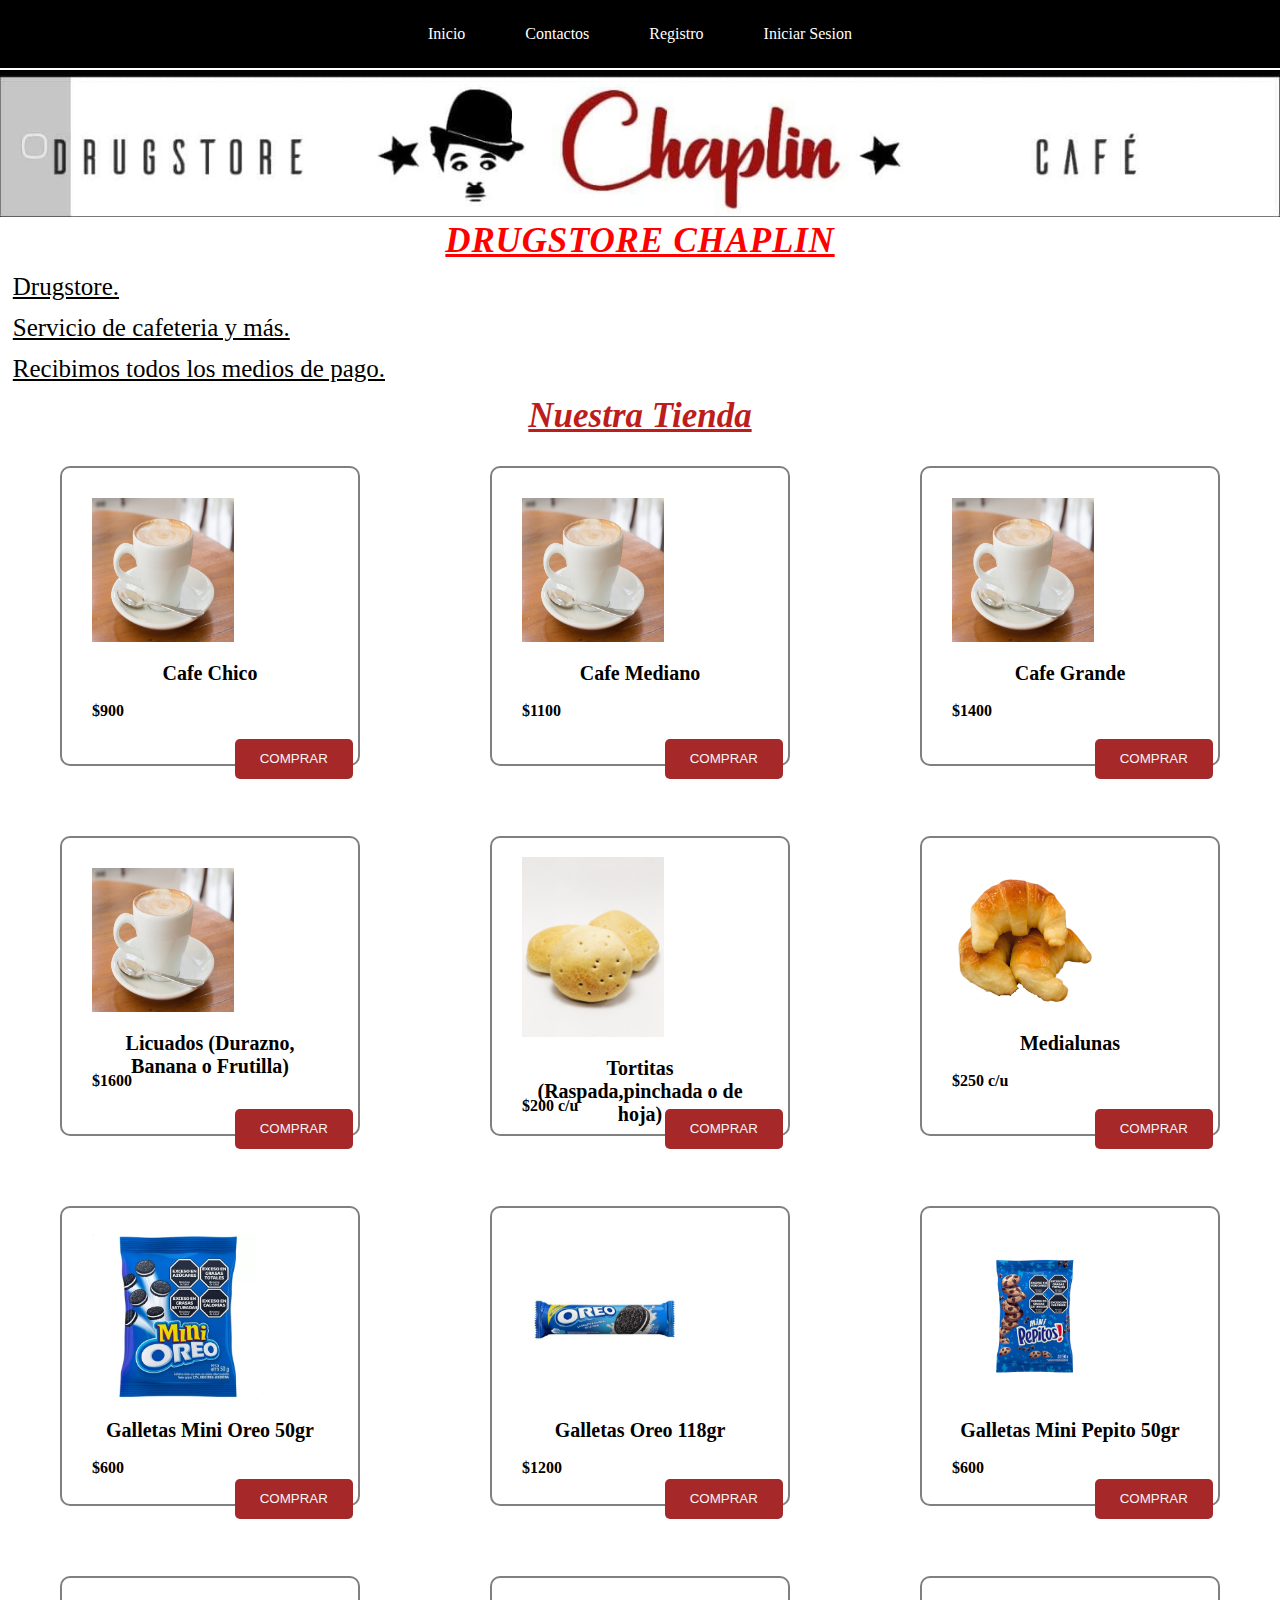
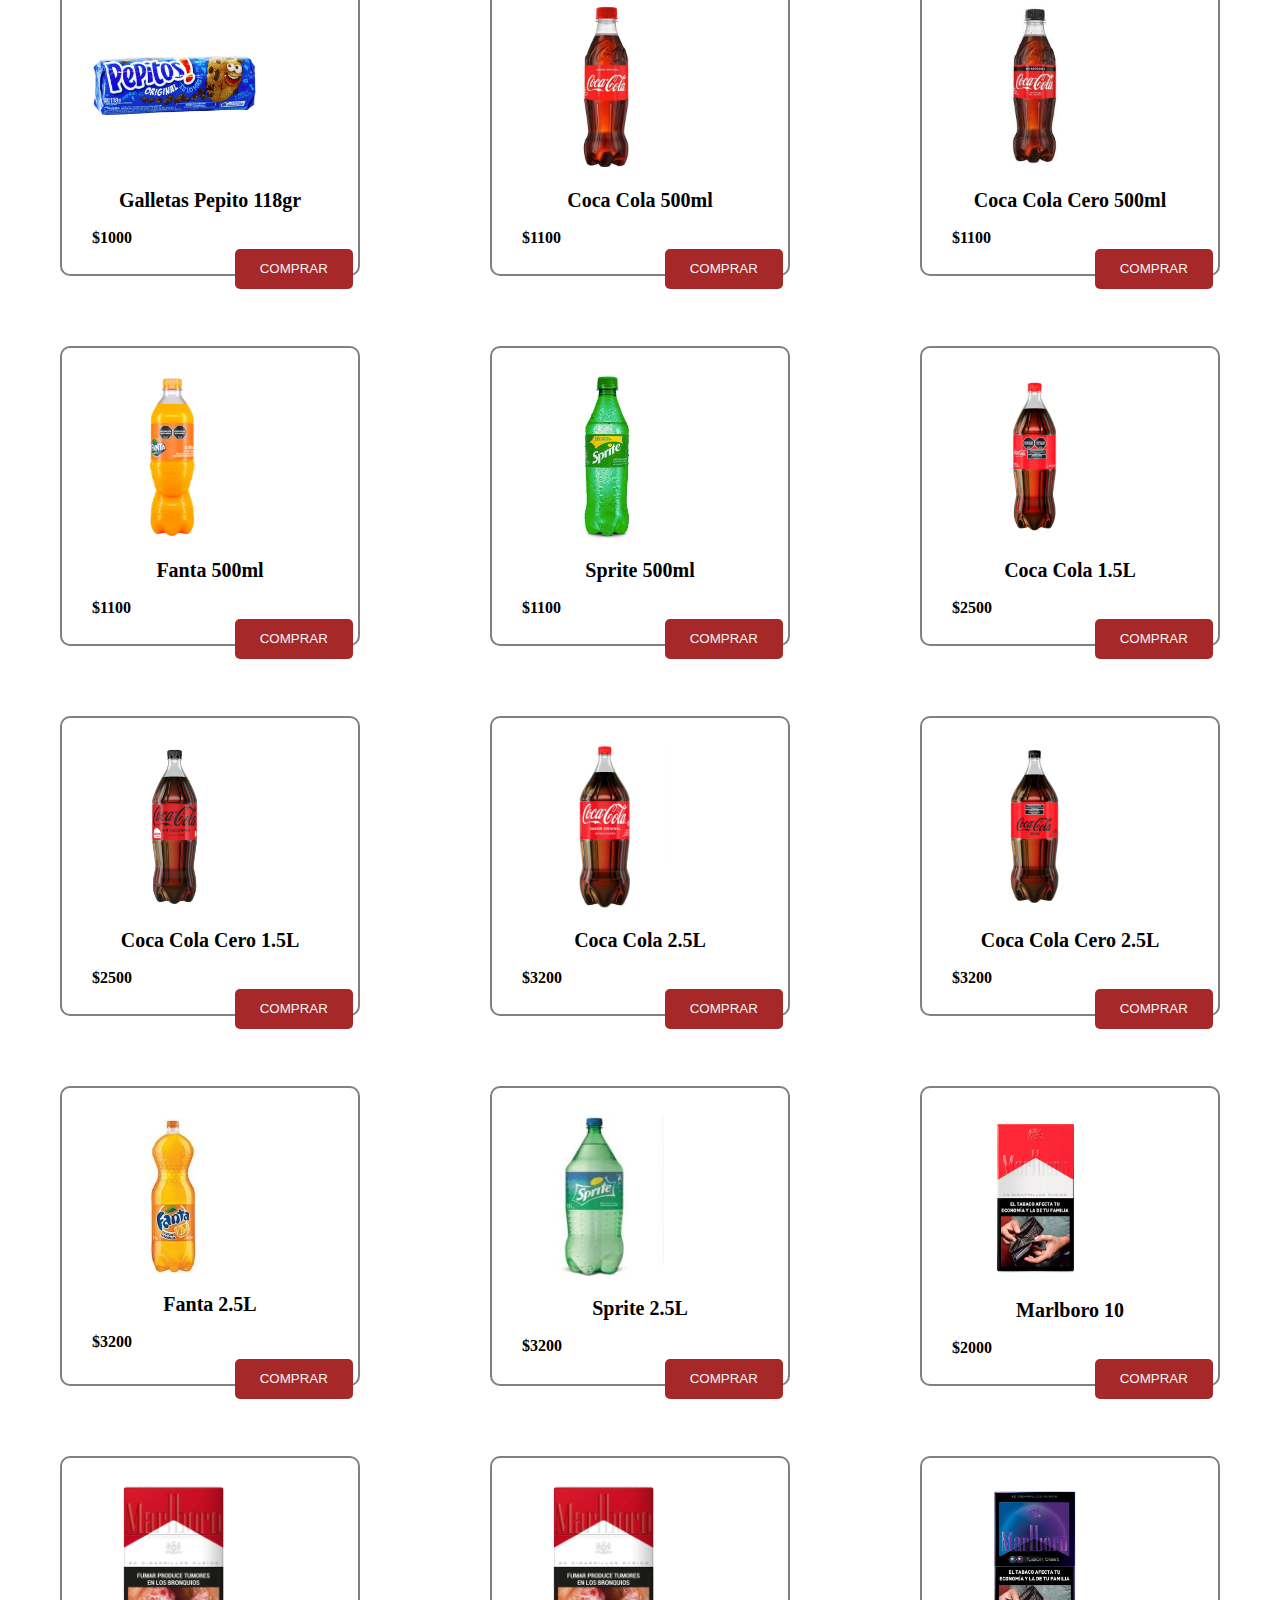
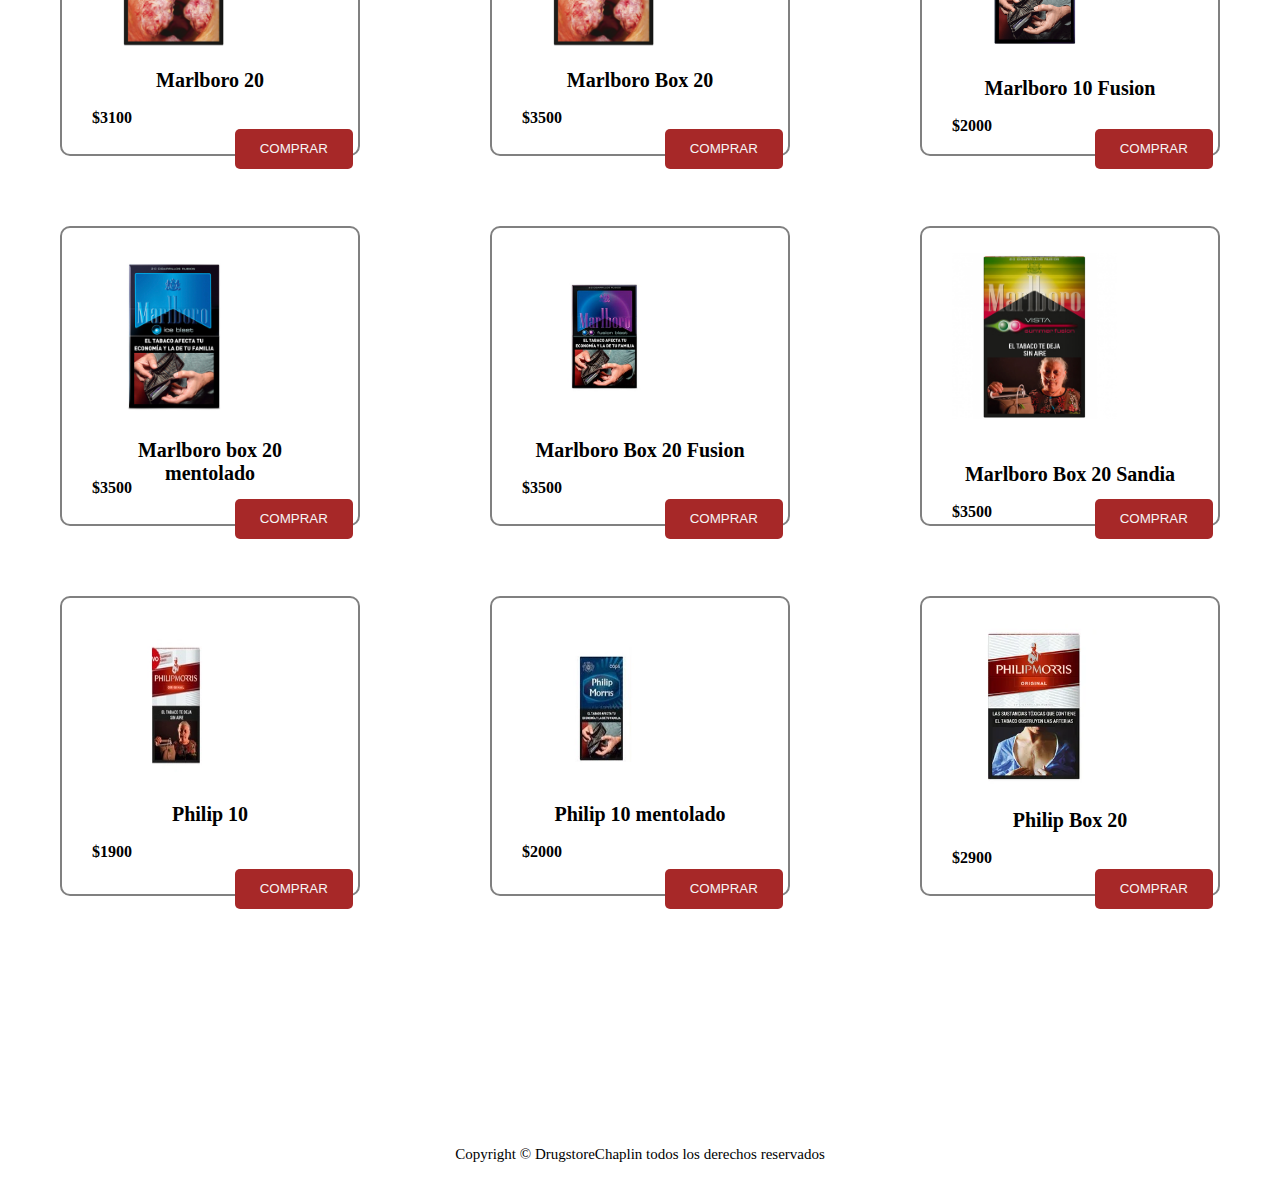
==== index.html @ abdf1331 "primer commit" ====
<!DOCTYPE html>
<html lang="es">
<head>
    <meta charset="UTF-8">
    <meta name="viewport" content="width=device-width, initial-scale=1.0">
    <title>Drugstore Chaplin</title>
    <link rel="shortcut icon" href="./img/logo1.jpg" type="image/x-icon">
    <link rel="stylesheet" href="https://cdnjs.cloudflare.com/ajax/libs/font-awesome/6.5.2/css/all.min.css" integrity="sha512-SnH5WK+bZxgPHs44uWIX+LLJAJ9/2PkPKZ5QiAj6Ta86w+fsb2TkcmfRyVX3pBnMFcV7oQPJkl9QevSCWr3W6A==" crossorigin="anonymous" referrerpolicy="no-referrer" />
    <link rel="stylesheet" href="./style.css">
    
</head>
<body>
    <header class="encabezado">

        <i class="fa-solid fa-bars icono-menu"></i>
        <nav class="navegador">
            <ul class="navegador-links">
                <li class="navegador-link"><a href="./index.html">Inicio</a></li>
                <li class="navegador-link"><a href="./contactos.html">Contactos</a></li> 
                <li class="navegador-link"><a href="./Registro.html">Registro</a></li>
                <li class="navegador-link"><a href="./IniciarSesion.html">Iniciar Sesion</a></li>
            </ul>
        </nav>
            <img class="img-portada" src="./img/Logo2largo.jpg" alt="Logo del negocio">
    </header>
     
    <main>
        <div class="inicio">
            <h1 class="Titulo-inicio">DRUGSTORE CHAPLIN</h1>
    
            <li class="especialidad">Drugstore.</li>
            <li class="especialidad">Servicio de cafeteria y más.</li>
            <li class="especialidad">Recibimos todos los medios de pago.</li>
        
    </div>

    <div class="tienda">
            <h2 class="Titulo-tienda">Nuestra Tienda</h1>
    </div>

    <section class="Cajas">

        <div class="caja-producto1">
            <img class="Imagen-Producto2" src="./img/Productos/Cafe/Cafe1.jpg" alt="">
            <h3 class="Titulo-producto1">Cafe Chico</h3>
            <h4 class="precio-producto">$900</h4>
            <button class="boton-compra">COMPRAR</button>
        </div>

        <div class="caja-producto1">
                <img class="Imagen-Producto2" src="./img/Productos/Cafe/Cafe1.jpg" alt="">
                <h3 class="Titulo-producto1">Cafe Mediano</h3>
                <h4 class="precio-producto">$1100</h4>
                <button class="boton-compra">COMPRAR</button>
         </div>

        <div class="caja-producto1">
                <img class="Imagen-Producto2" src="./img/Productos/Cafe/Cafe1.jpg" alt="">
                <h3 class="Titulo-producto1">Cafe Grande</h3>
                <h4 class="precio-producto">$1400</h4>
                
                <button class="boton-compra">COMPRAR</button>
        </div>

        <div class="caja-producto1">
                <img class="Imagen-Producto2" src="./img/Productos/Cafe/Cafe1.jpg" alt="">
                <h3 class="Titulo-producto1">Licuados (Durazno, Banana o Frutilla)</h3>
                <h4 class="precio-producto">$1600</h4>                
                <button class="boton-compra">COMPRAR</button>
        
        </div>

        <div class="caja-producto1">
                <img class="Imagen-Producto2" src="./img/Productos/Cafe/Tortitas1.jpg" alt="">
                <h3 class="Titulo-producto1">Tortitas (Raspada,pinchada o de hoja)</h3>
                <h4 class="precio-producto">$200 c/u</h4>
                <button class="boton-compra">COMPRAR</button>
    
        </div>
            
        <div class="caja-producto1">
                <img class="Imagen-Producto2" src="./img/Productos/Cafe/medialuna.png" alt="">
                <h3 class="Titulo-producto1">Medialunas</h3>
                <h4 class="precio-producto">$250 c/u</h4>               
                <button class="boton-compra">COMPRAR</button> 
        </div>

        <div class="caja-producto1">
                <img class="Imagen-Producto1" src="./img/Productos/Galletas/minioreo1.webp" alt="">
                <h3 class="Titulo-producto1">Galletas Mini Oreo 50gr</h3>
                <h4 class="precio-producto">$600</h4>              
                <button class="boton-compra">COMPRAR</button>    
        </div>
            
        <div class="caja-producto1">
                <img class="Imagen-Producto1" src="./img/Productos/Galletas/galletaoreo.png.jpg" alt="">
                <h3 class="Titulo-producto1">Galletas Oreo 118gr</h3>
                <h4 class="precio-producto">$1200</h4>                
                <button class="boton-compra">COMPRAR</button>   
        </div>

        <div class="caja-producto1">
                <img class="Imagen-Producto1" src="./img/Productos/Galletas/Minipepitos50g.png" alt="">
                <h3 class="Titulo-producto1">Galletas Mini Pepito 50gr</h3>
                <h4 class="precio-producto">$600</h4>                
                <button class="boton-compra">COMPRAR</button>
    
        </div>

        <div class="caja-producto1">
                <img class="Imagen-Producto1" src="./img/Productos/Galletas/galletapepitos.jpg" alt="">
                <h3 class="Titulo-producto1">Galletas Pepito 118gr</h3>
                <h4 class="precio-producto">$1000</h4>           
                <button class="boton-compra">COMPRAR</button>
        </div>

        <div class="caja-producto1">
                <img class="Imagen-Producto1" src="./img/Productos/Gaseosas/Coca500comun.jpeg" alt="">
                <h3 class="Titulo-producto1">Coca Cola 500ml</h3>
                <h4 class="precio-producto">$1100</h4>
                <button class="boton-compra">COMPRAR</button>
        </div>

        <div class="caja-producto1">
                <img class="Imagen-Producto1" src="./img/Productos/Gaseosas/Coca500cero.jpeg" alt="">
                <h3 class="Titulo-producto1">Coca Cola Cero 500ml</h3>
                <h4 class="precio-producto">$1100</h4>               
                <button class="boton-compra">COMPRAR</button>   
        </div>

        
        <div class="caja-producto1">
                <img class="Imagen-Producto1" src="./img/Productos/Gaseosas/Fanta500comun.webp" alt="">
                <h3 class="Titulo-producto1">Fanta 500ml</h3>
                <h4 class="precio-producto">$1100</h4>               
                <button class="boton-compra">COMPRAR</button>
        </div>

        <div class="caja-producto1">
                <img class="Imagen-Producto1" src="./img/Productos/Gaseosas/Sprite500comunverde.jpeg" alt="">
                <h3 class="Titulo-producto1">Sprite 500ml</h3>
                <h4 class="precio-producto">$1100</h4>               
                <button class="boton-compra">COMPRAR</button>   
        </div>

        <div class="caja-producto1">
                <img class="Imagen-Producto1" src="./img/Productos/Gaseosas/Cocacola1.5comun.webp" alt="">
                <h3 class="Titulo-producto1">Coca Cola 1.5L</h3>
                <h4 class="precio-producto">$2500</h4> 
                <button class="boton-compra">COMPRAR</button>  
        </div>

        <div class="caja-producto1">
                <img class="Imagen-Producto1" src="./img/Productos/Gaseosas/Cocacola1.5cero.jpeg" alt="">
                <h3 class="Titulo-producto1">Coca Cola Cero 1.5L</h3>
                <h4 class="precio-producto">$2500</h4>             
                <button class="boton-compra">COMPRAR</button>   
         </div>

        <div class="caja-producto1">
                <img class="Imagen-Producto1" src="./img/Productos/Gaseosas/cocacola2.5comun.jpg" alt="">
                <h3 class="Titulo-producto1">Coca Cola 2.5L</h3>
                <h4 class="precio-producto">$3200</h4>              
                <button class="boton-compra">COMPRAR</button>   
        </div>

        <div class="caja-producto1">
                <img class="Imagen-Producto1" src="./img/Productos/Gaseosas/cocacola2.5cero.webp" alt="">
                <h3 class="Titulo-producto1">Coca Cola Cero 2.5L</h3>
                <h4 class="precio-producto">$3200</h4>             
                <button class="boton-compra">COMPRAR</button> 
        </div>

        <div class="caja-producto1">
                <img class="Imagen-Producto1" src="./img/Productos/Gaseosas/fanta2.5comun.jpg" alt="">
                <h3 class="Titulo-producto1">Fanta 2.5L</h3>
                <h4 class="precio-producto">$3200</h4>     
                <button class="boton-compra">COMPRAR</button>  
        </div>

        <div class="caja-producto1">
                <img class="Imagen-Producto3" src="./img/Productos/Gaseosas/sprite2.5comunverde.jpg" alt="">
                <h3 class="Titulo-producto1">Sprite 2.5L</h3>
                <h4 class="precio-producto">$3200</h4> 
                <button class="boton-compra">COMPRAR</button>
        </div>

        <div class="caja-producto1">
                <img class="Imagen-Producto1" src="./img/Productos/Cigarrillos/Marlboro10.png" alt="">
                <h3 class="Titulo-producto1">Marlboro 10</h3>
                <h4 class="precio-producto">$2000</h4>  
                <button class="boton-compra">COMPRAR</button>
        </div>

        <div class="caja-producto1">
                <img class="Imagen-Producto1" src="./img/Productos/Cigarrillos/Marlborobox20.png" alt="">
                <h3 class="Titulo-producto1">Marlboro 20</h3>
                <h4 class="precio-producto">$3100</h4>   
               <button class="boton-compra">COMPRAR</button>
        </div>

        <div class="caja-producto1">
                <img class="Imagen-Producto1" src="./img/Productos/Cigarrillos/Marlborobox20.png" alt="">
                <h3 class="Titulo-producto1">Marlboro Box 20</h3>
                <h4 class="precio-producto">$3500</h4>  
                <button class="boton-compra">COMPRAR</button>
        </div>
            
        <div class="caja-producto1">
                <img class="Imagen-Producto1" src="./img/Productos/Cigarrillos/Malboro10uva.png" alt="">
                <h3 class="Titulo-producto1">Marlboro 10 Fusion</h3>
                <h4 class="precio-producto">$2000</h4>
                <button class="boton-compra">COMPRAR</button>
        </div>

        <div class="caja-producto1">
                <img class="Imagen-Producto1" src="./img/Productos/Cigarrillos/Marlborobox20conv.png" alt="">
                <h3 class="Titulo-producto1">Marlboro box 20 mentolado</h3>
                <h4 class="precio-producto">$3500</h4>
                <button class="boton-compra">COMPRAR</button>
    
        </div>

        <div class="caja-producto1">
                <img class="Imagen-Producto1" src="./img/Productos/Cigarrillos/Marlborobox20uva.png" alt="">
                <h3 class="Titulo-producto1">Marlboro Box 20 Fusion</h3>
                <h4 class="precio-producto">$3500</h4>
                <button class="boton-compra">COMPRAR</button>
        </div>

        <div class="caja-producto1">
                <img class="Imagen-Producto1" src="./img/Productos/Cigarrillos/Marlborobox20sandia.png" alt="">
                <h3 class="Titulo-producto1">Marlboro Box 20 Sandia</h3>
                <h4 class="precio-producto">$3500</h4>
                <button class="boton-compra">COMPRAR</button>
        </div>

        <div class="caja-producto1">
                <img class="Imagen-Producto1" src="./img/Productos/Cigarrillos/Philip10.webp" alt="">
                <h3 class="Titulo-producto1">Philip 10</h3>
                <h4 class="precio-producto">$1900</h4>
                <button class="boton-compra">COMPRAR</button>
        </div>

        <div class="caja-producto1">
                <img class="Imagen-Producto1" src="./img/Productos/Cigarrillos/Philip10conv.webp" alt="">
                <h3 class="Titulo-producto1">Philip 10 mentolado</h3>
                <h4 class="precio-producto">$2000</h4>
                <button class="boton-compra">COMPRAR</button>
        </div>

        <div class="caja-producto1">
                <img class="Imagen-Producto1" src="./img/Productos/Cigarrillos/Philipbox20.webp" alt="">
                <h3 class="Titulo-producto1">Philip Box 20</h3>
                <h4 class="precio-producto">$2900</h4>
                <button class="boton-compra">COMPRAR</button>
        </div>
        
    </section>

        
 








        
        <footer class="pie-pagina">
            <p class="Parrafo-final">Copyright © DrugstoreChaplin todos los derechos reservados</p>
        </footer>
    
    </main>
---- style.css ----
*{
    margin: 0;
    padding: 0;
    box-sizing: border-box;  
    }

/*Inicio*/
.inicio{
        color: black;
        font-size: 20px ;    
    }

.Titulo-inicio{
    font-family: "Palatino Linotype", "Book Antiqua", serif;
    font-size: 35px;
    letter-spacing: 0.8px;
    color: red;
    font-weight: bold;
    text-shadow: 2px;
    text-decoration: underline solid rgb;
    font-style: italic;
    text-decoration: underline;
    text-align: center;
    }

.Parrafo{
    text-decoration: double;
    text-align: center;
    margin: 2%;
    font-size: 28px;
    
}    


.especialidad{
    color: black;
    text-decoration:underline;
    text-align: justify;
    text-shadow: 20px;
    font-size: 25px;
    margin: 1%;


}

/*links de navegador*/
.icono-menu{
    display: none;
}

.navegador{
    color:white;
    width: 100%;
    padding: 5px;    
    font-size: 25px;
    text-align:left;
    background-color: black;
    z-index: 2;
    position: fixed;
    top: 0px;
    display: flex;
    justify-content:center;
}      

.navegador-links{
    display: flex;
    gap: 20px;
}

.navegador-link{
        font-size: medium;
        text-align: left;
        list-style: none; 
}

.navegador-link a{
    display: block;
    padding: 20px 20px;
    color: white;
    text-decoration: none;
}

/*Portad*/
.img-portada {
    width: 100%;
 
    position: relative;
    margin-top: 70px;
}

.formulario-registro{
     color:black ;
     font-size: 20px;
     text-align: left;
    background-color:lightblue;
}   

.formulario-sesion{
    color: black;
    font-size: 20px;
    text-align: left;
    background-color: lightsteelblue;
}

.Titulo-tienda{
    color: rgb(189, 29, 29);    
    font-size: 35px;
    text-align: center;
    font-weight: bold;
    text-shadow: 2px;
    text-decoration: underline solid rgb;
    font-style: italic;
    text-decoration: underline;
    text-align: center;
}

/*Tienda*/
.Cajas{
    display: flex;
    flex-wrap: wrap;
    justify-content: space-around;
    gap: 10px;
    z-index: 1;


    
}

.caja-producto1{
    width: 300px;
    height: 300px;
    background-color: white;
    border-width: 2px;
    border-color: grey;
    border-style:solid;   
    border-radius:  10px; 
    margin: 30px;
    padding: 30px;
    display: flex;
    position: relative;
    flex-direction: column;
    gap: 20px;
    justify-content:center;
    
    }

.Titulo-producto1{
        font-size: 20px;
        font-weight: bold;
        position: sticky;
        height: 20px;
        color: black;
        text-decoration: none;
        text-align: center;
        position: relative;
            }

.precio-producto{
        width: 50%;
        height: 40px;
        
    }

.Imagen-Producto1{
        width: 70%;
        height: 300px;
    }

.Imagen-Producto2{
        width: 60%;
        height: 180px;
    }

.Imagen-Producto3{
        width: 60%;
        height: 160px;
    }      

.boton-compra{
    width: 40%;
    height: 40px;   
    background-color: rgb(167, 40, 40);
    color: whitesmoke;
    border: 0px;
    padding: 10px;
    border-radius: 5px;
    position: absolute;
    bottom: -15px;
    right: 5px;
    transition: 0,5s;
    }   
.boton-compra:hover{
    background-color: rgb(44, 112, 238);
    width: 35%;
    

}  

/*Registro*/

.form{
    background-color: brown;
    width: 30%;
    height: 450px;
    margin: 30px auto 30px auto;
    padding: 20px;
    border-radius: 10px;

}
 
.form-grupo{
    display: flex;
    flex-direction: column;
    gap: 10px;
    margin: 5px 0px;
}

.form-label{
    color: white;


}

.form-input{
    width: 100%;
    background-color: transparent;
    color: white;
    border: 1px solid white;
    padding: 5px 10px;
    border-radius: 5px 4px;
  
}
.form-input::placeholder{
    color: white;
}
.form-input:focus{
    border-color: 3px solid white;
    outline: none;
}

.Boton-formulario{
    width: 100%;
    color: black;
    font-weight: bold;
    background-color: bisque;
    border: 0px;
    border-radius: 5px;
    padding: 2px;
}


/*InicioSesion*/
.regi-sesion{
    background-color: brown;
    width: 600px;
    height: 250%;
    margin: 30px auto 30px auto;
    padding: 50px;
    border-radius: 20px;
 
}
.regi-grupo{
    display: flex;
    flex-direction: column;
    gap: 15px;
    margin: 5px 0px;
}

/*Contactos*/
.Titulo-ubi{
    font-family: "Palatino Linotype", "Book Antiqua", serif;
    font-size: 45px;
    letter-spacing: 0.8px;
    color: brown;
    font-weight: bold;
    text-shadow: 2px;
    text-decoration: underline solid rgb;
    font-style: italic;
    text-decoration: underline;
    text-align: center;

}

/*Ubicacion*/
.Img-ubi{
    width: 40%;
    margin: 30px;
    margin-left: 350px;
    border-radius: 2%;
    

}

.Img-Ubimaps{
    width: 10% ;
    margin: 30px;
    margin-top: 250px;

    
}

/*instagram*/


.titulo-ig{
    font-family: "Palatino Linotype", "Book Antiqua", serif;
    font-size: 40px;
    letter-spacing: 0.8px;
    color: brown;
    font-weight: bold;
    text-shadow: 2px;
    text-decoration: underline solid;
    font-style: italic;
    text-decoration: underline;
    text-align: center;
    margin-top: 100px; 
}

.img-ig{
    width: 15%;
    margin-top: 100px;
    margin-left: 850px; 
   

}

.pie-pagina{
    padding: 20px;
    margin-top: 200px;
}
.Parrafo-final{
    text-align: center;
    font-size: 15px;
}




/*Media Query*/

@media(max-width: 1024px ){

}


@media(max-width: 797px ){
    .inicio{
        font-size: 208px;
    }

   .Cajas{
        margin: 20px;
    }

}

@media(max-width: 992px ){
    .Img-ubi{
        margin-left: 200px;
    }
  
  
    .img-ig{
        margin-left: 300px;
    }

}
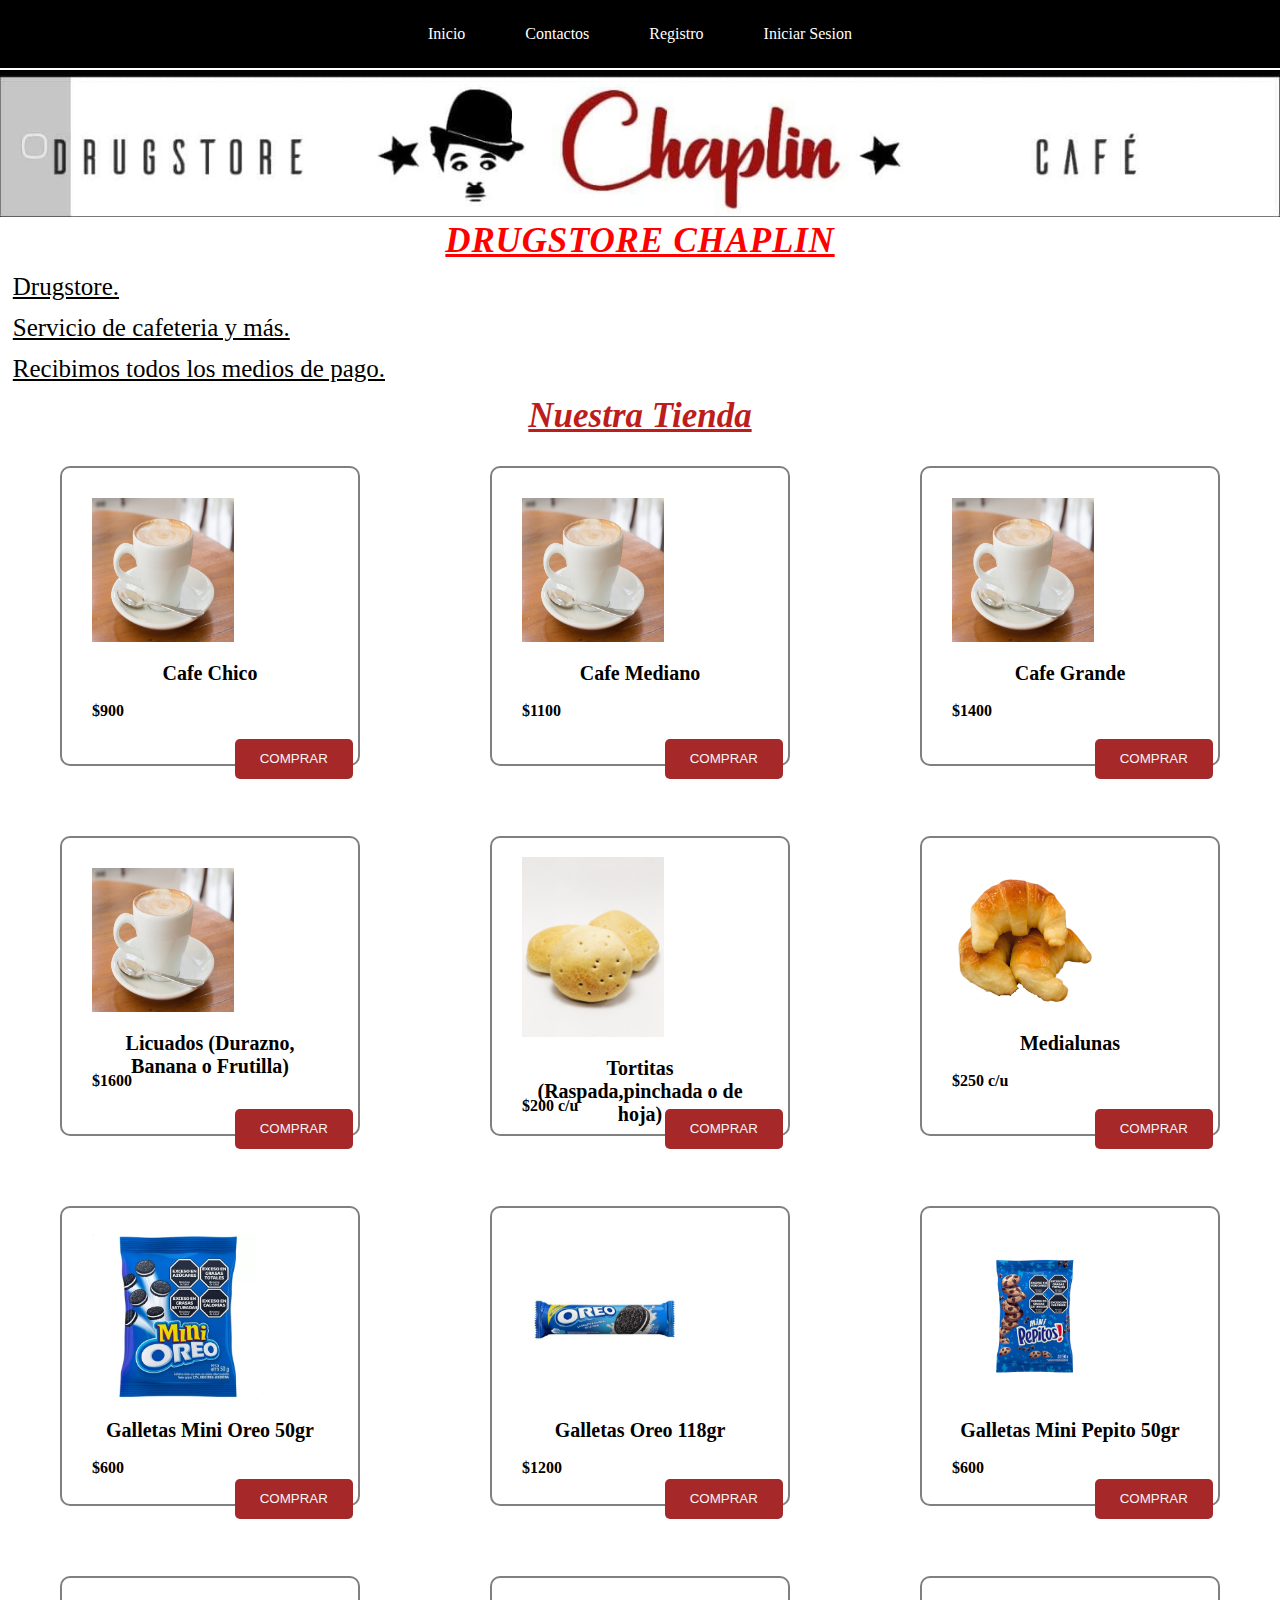
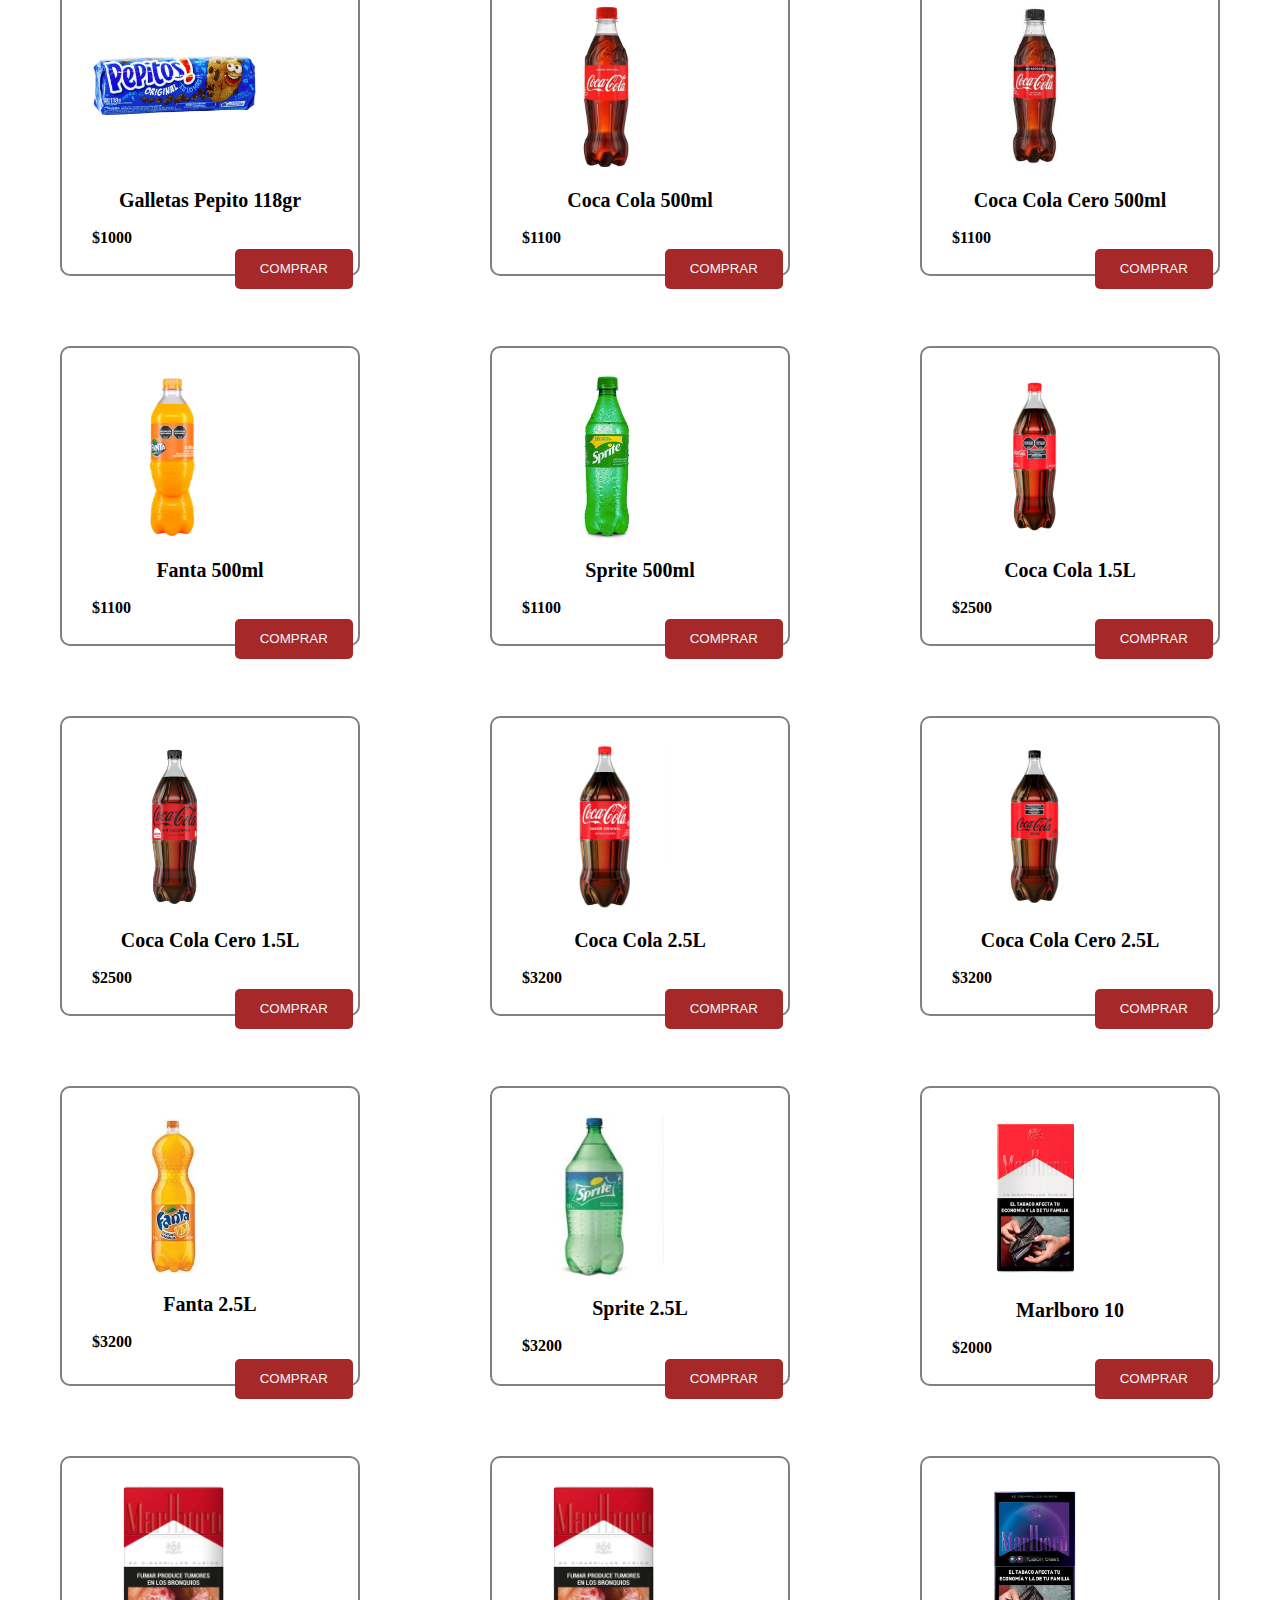
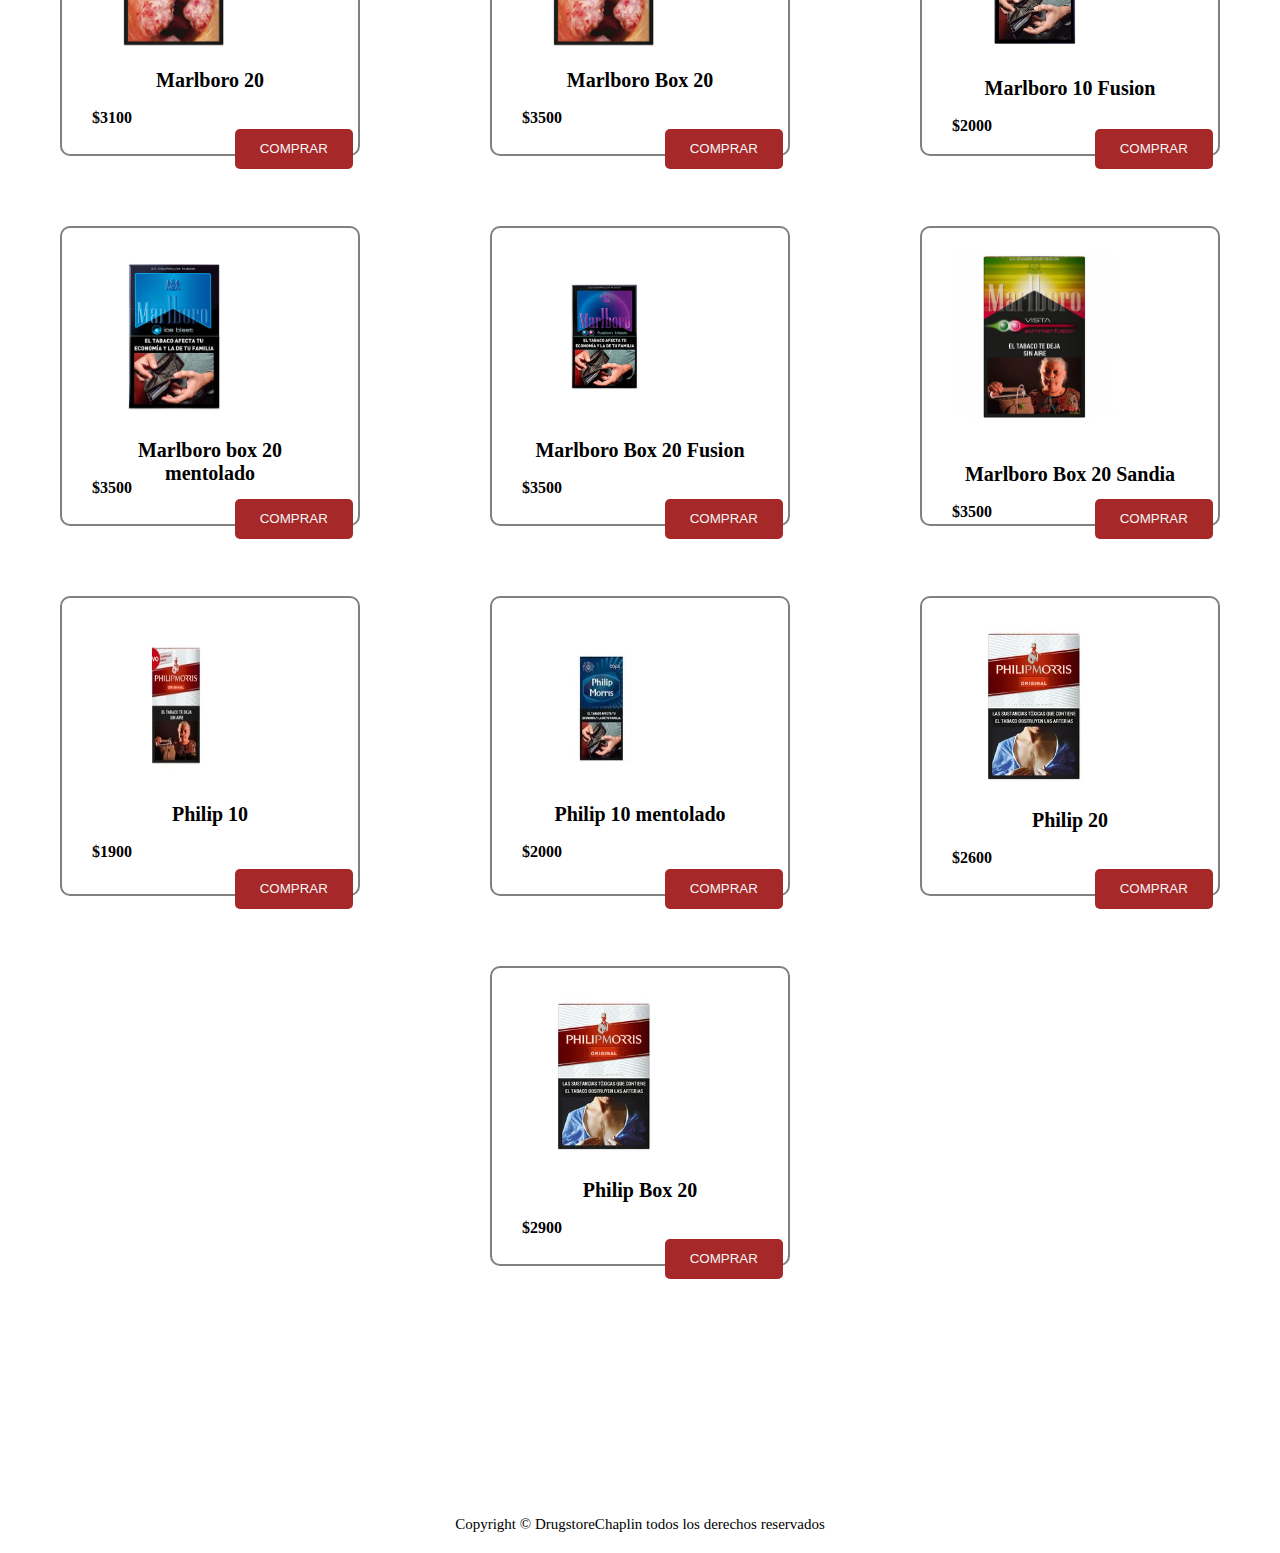
==== commit e3ae1529: "agregue caja1" ====
--- a/index.html
+++ b/index.html
@@ -251,6 +251,13 @@
 
         <div class="caja-producto1">
                 <img class="Imagen-Producto1" src="./img/Productos/Cigarrillos/Philipbox20.webp" alt="">
+                <h3 class="Titulo-producto1">Philip 20</h3>
+                <h4 class="precio-producto">$2600</h4>
+                <button class="boton-compra">COMPRAR</button>
+        </div>
+
+        <div class="caja-producto1">
+                <img class="Imagen-Producto1" src="./img/Productos/Cigarrillos/Philipbox20.webp" alt="">
                 <h3 class="Titulo-producto1">Philip Box 20</h3>
                 <h4 class="precio-producto">$2900</h4>
                 <button class="boton-compra">COMPRAR</button>
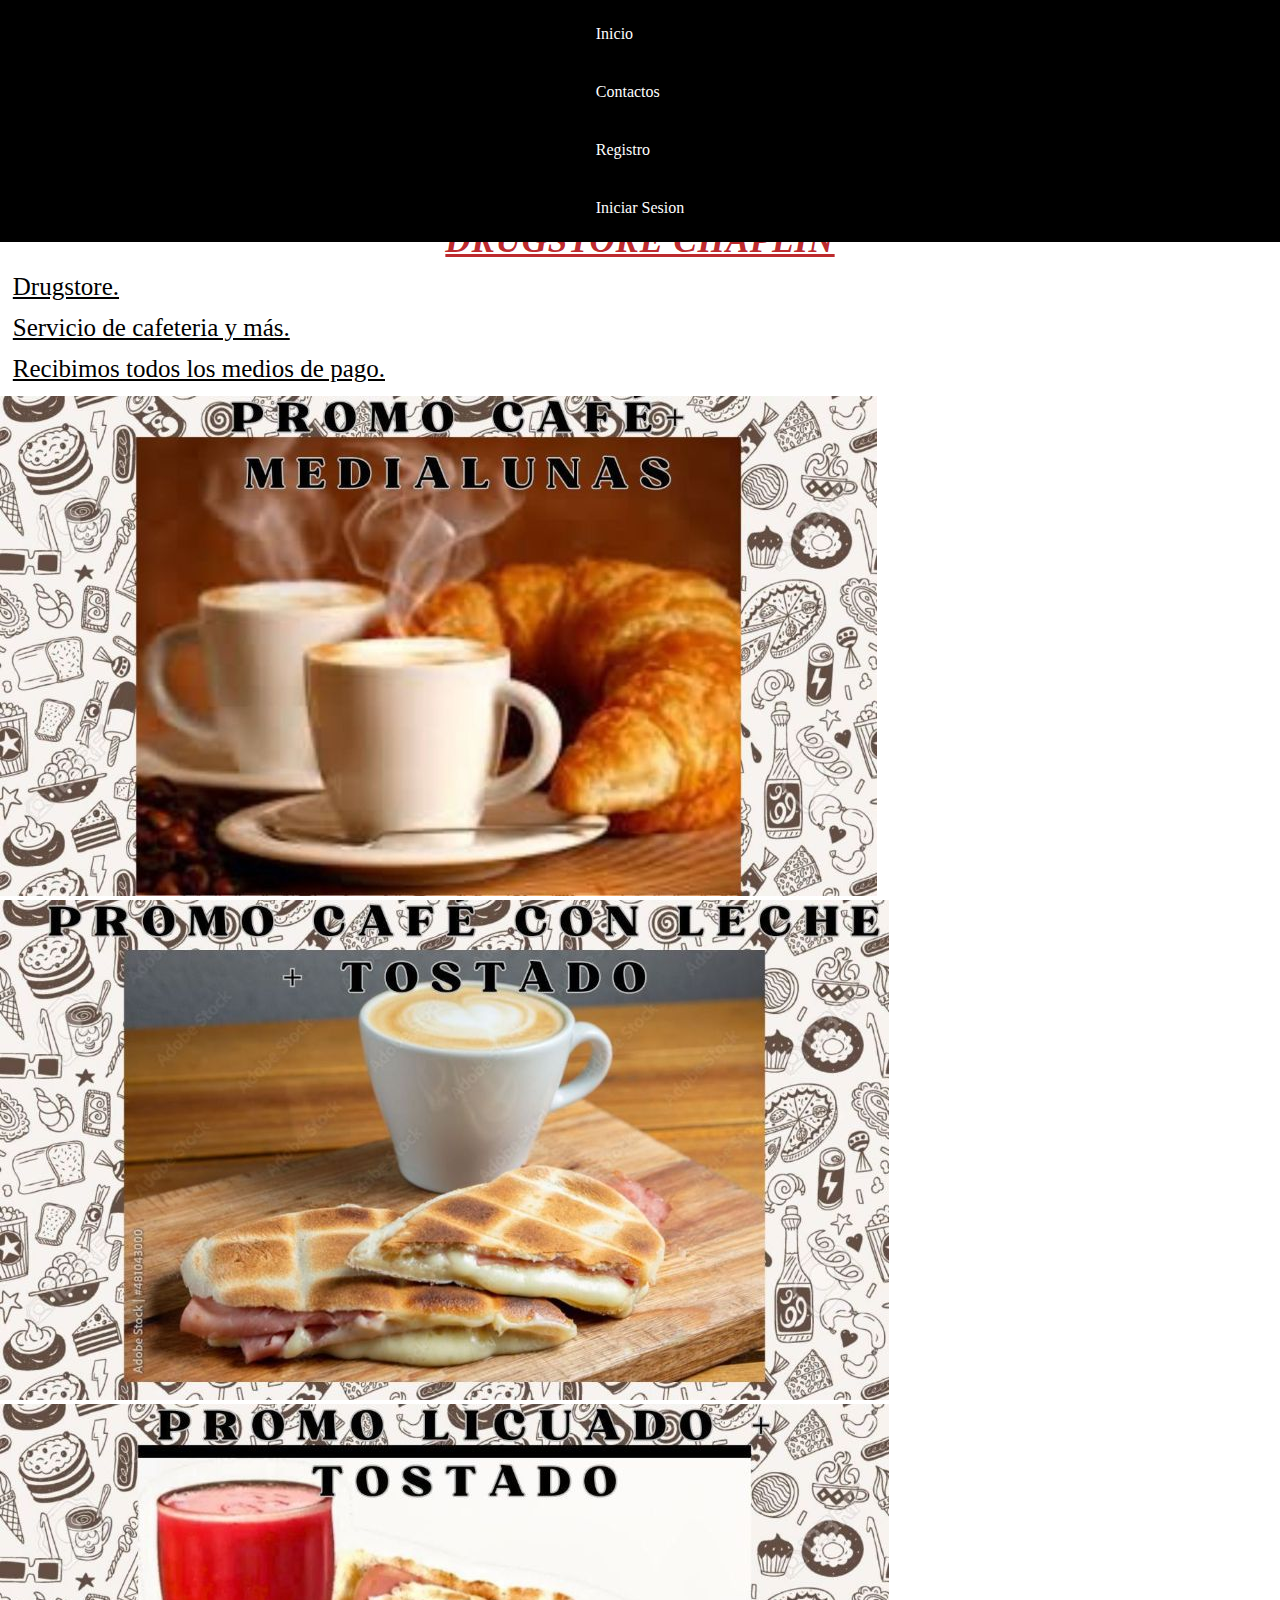
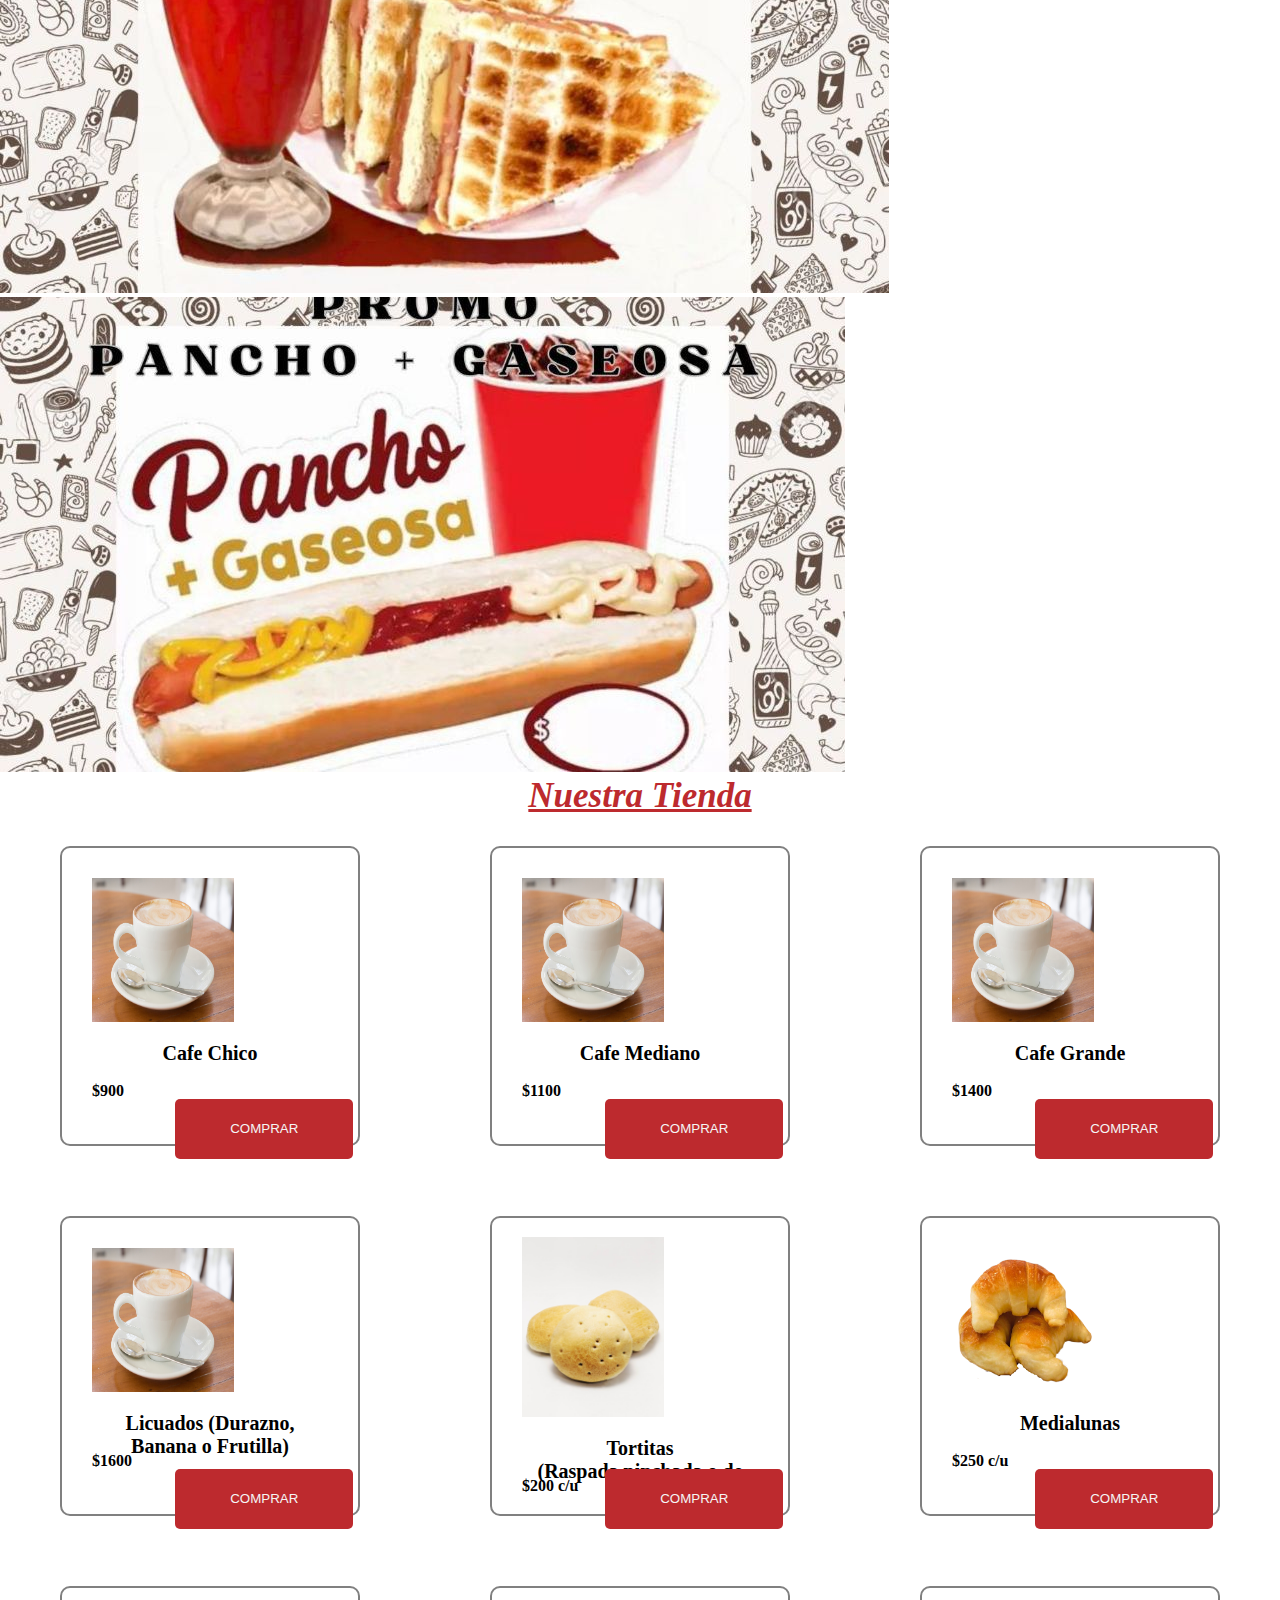
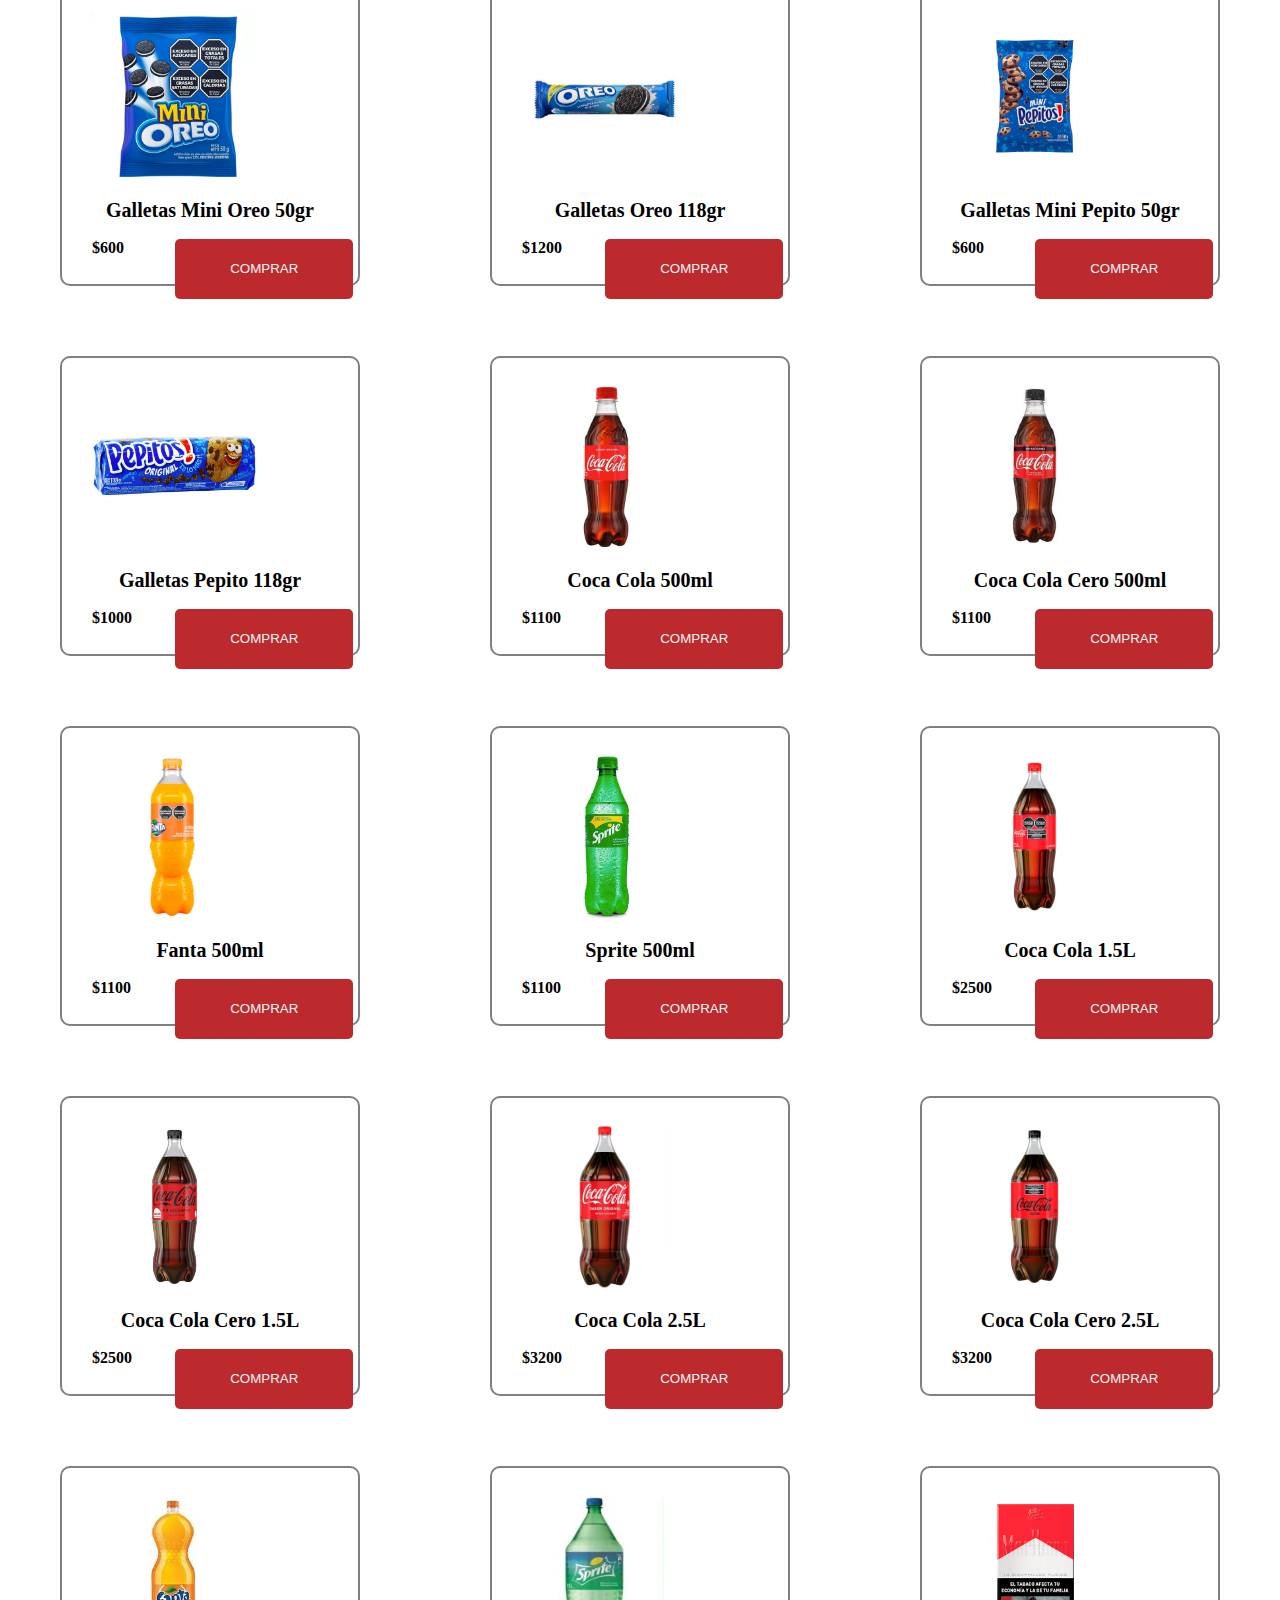
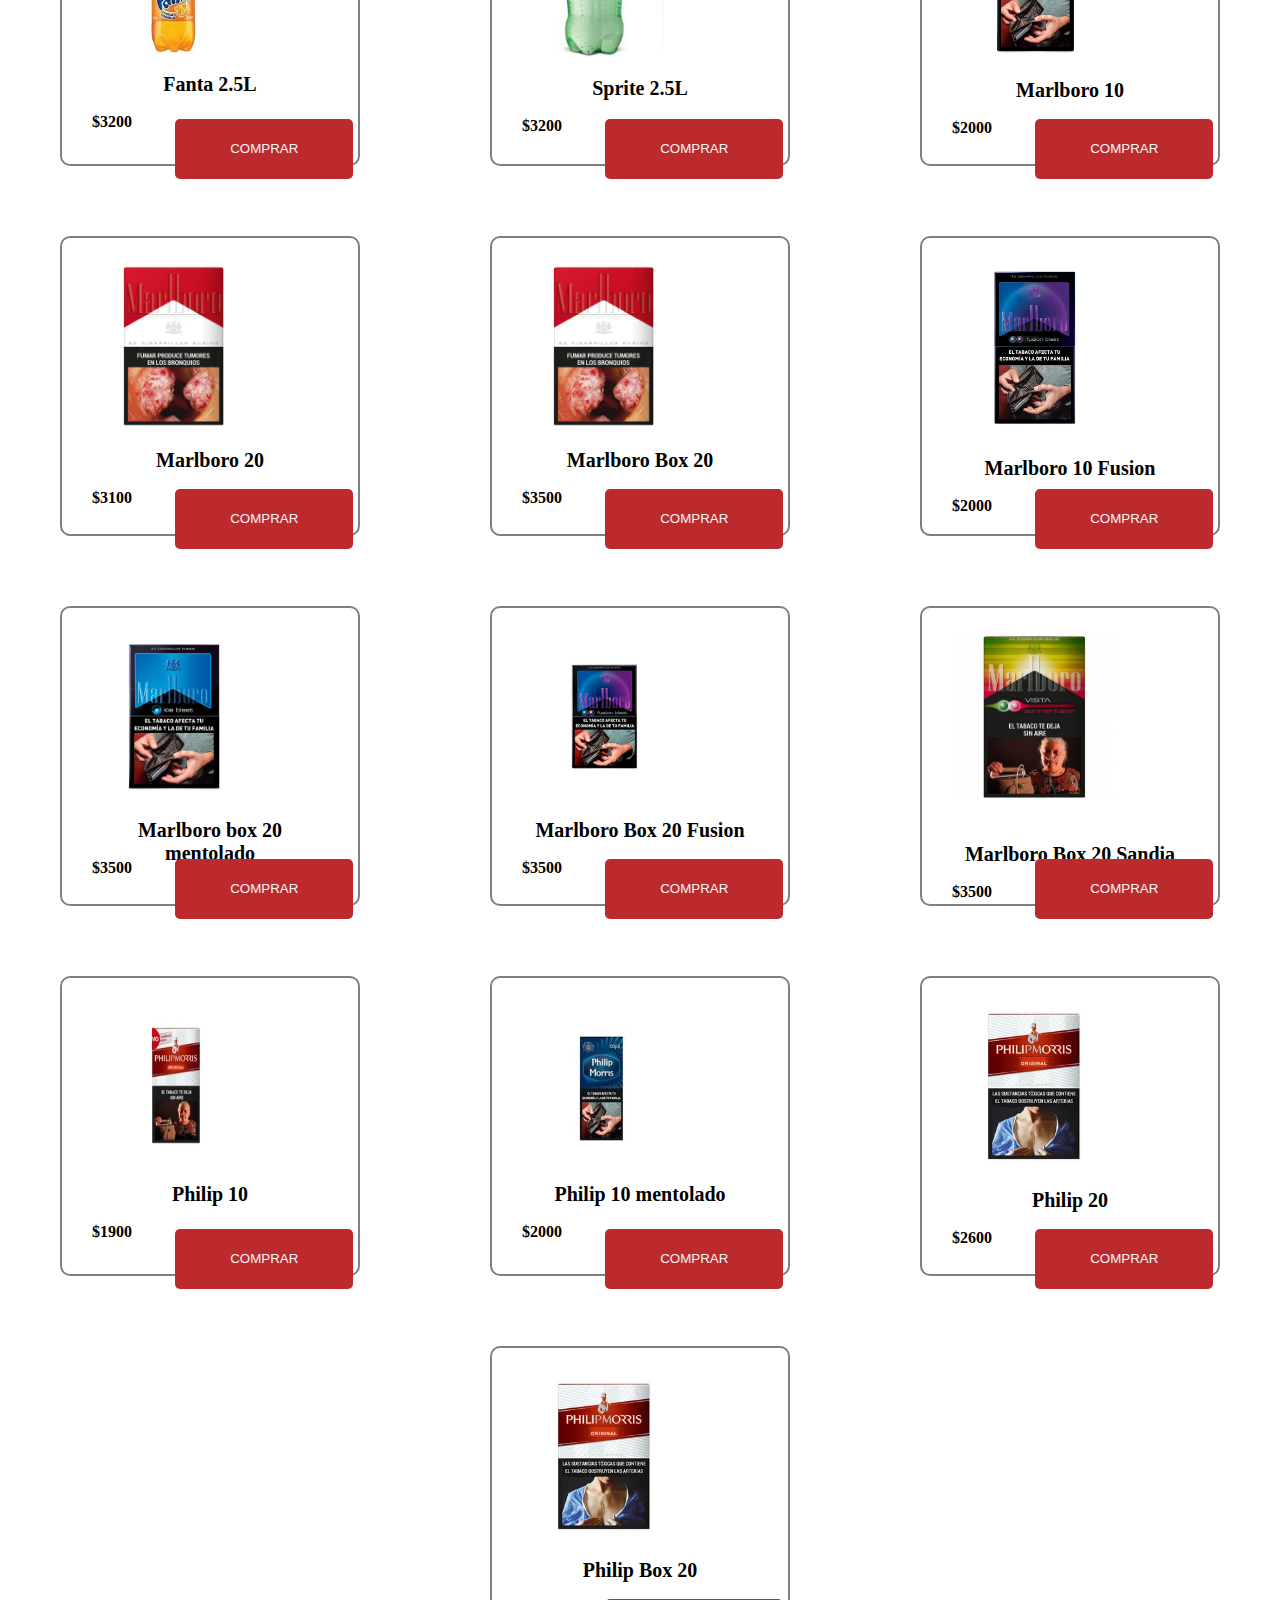
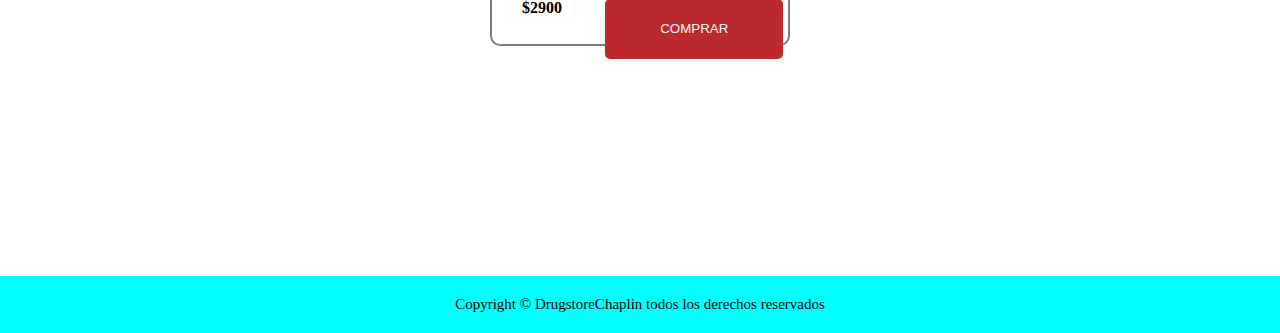
==== commit c3febf2f: "ultimos toques" ====
--- a/index.html
+++ b/index.html
@@ -13,13 +13,14 @@
     <header class="encabezado">
 
         <i class="fa-solid fa-bars icono-menu"></i>
-        <nav class="navegador">
-            <ul class="navegador-links">
+                <nav class="navegador">
+                <i class="icono-menu fa-sharp fa-solid fa-bars"></i>
+        <ul class="navegador-links">
                 <li class="navegador-link"><a href="./index.html">Inicio</a></li>
                 <li class="navegador-link"><a href="./contactos.html">Contactos</a></li> 
                 <li class="navegador-link"><a href="./Registro.html">Registro</a></li>
                 <li class="navegador-link"><a href="./IniciarSesion.html">Iniciar Sesion</a></li>
-            </ul>
+        </ul>
         </nav>
             <img class="img-portada" src="./img/Logo2largo.jpg" alt="Logo del negocio">
     </header>
@@ -34,6 +35,13 @@
         
     </div>
 
+    <div class="contenedor">
+        <img class="img-contendor" src="./img/Productos/PROMO/promocafe1-fotor-20240518114250.jpg" alt="">
+        <img class="img-contendor" src="./img/Productos/PROMO/promocafe2-fotor-20240518114534.jpg" alt="">
+        <img class="img-contendor" src="./img/Productos/PROMO/promolicuado-fotor-20240518114627.jpg" alt="">
+        <img class="img-contendor" src="./img/Productos/PROMO/promopancho-fotor-20240518114654.jpg" alt="">        
+    </div>
+    
     <div class="tienda">
             <h2 class="Titulo-tienda">Nuestra Tienda</h1>
     </div>
@@ -44,14 +52,14 @@
             <img class="Imagen-Producto2" src="./img/Productos/Cafe/Cafe1.jpg" alt="">
             <h3 class="Titulo-producto1">Cafe Chico</h3>
             <h4 class="precio-producto">$900</h4>
-            <button class="boton-compra">COMPRAR</button>
+            <button class="boton-compra">COMPRAR <i class="fa-solid fa-cart-shopping"></i></button>
         </div>
 
         <div class="caja-producto1">
                 <img class="Imagen-Producto2" src="./img/Productos/Cafe/Cafe1.jpg" alt="">
                 <h3 class="Titulo-producto1">Cafe Mediano</h3>
                 <h4 class="precio-producto">$1100</h4>
-                <button class="boton-compra">COMPRAR</button>
+                <button class="boton-compra">COMPRAR <i class="fa-solid fa-cart-shopping"></i></button>
          </div>
 
         <div class="caja-producto1">
@@ -59,14 +67,14 @@
                 <h3 class="Titulo-producto1">Cafe Grande</h3>
                 <h4 class="precio-producto">$1400</h4>
                 
-                <button class="boton-compra">COMPRAR</button>
+                <button class="boton-compra">COMPRAR <i class="fa-solid fa-cart-shopping"></i></button>
         </div>
 
         <div class="caja-producto1">
                 <img class="Imagen-Producto2" src="./img/Productos/Cafe/Cafe1.jpg" alt="">
                 <h3 class="Titulo-producto1">Licuados (Durazno, Banana o Frutilla)</h3>
                 <h4 class="precio-producto">$1600</h4>                
-                <button class="boton-compra">COMPRAR</button>
+                <button class="boton-compra">COMPRAR <i class="fa-solid fa-cart-shopping"></i></button>
         
         </div>
 
@@ -74,7 +82,7 @@
                 <img class="Imagen-Producto2" src="./img/Productos/Cafe/Tortitas1.jpg" alt="">
                 <h3 class="Titulo-producto1">Tortitas (Raspada,pinchada o de hoja)</h3>
                 <h4 class="precio-producto">$200 c/u</h4>
-                <button class="boton-compra">COMPRAR</button>
+                <button class="boton-compra">COMPRAR <i class="fa-solid fa-cart-shopping"></i></button>
     
         </div>
             
@@ -82,28 +90,28 @@
                 <img class="Imagen-Producto2" src="./img/Productos/Cafe/medialuna.png" alt="">
                 <h3 class="Titulo-producto1">Medialunas</h3>
                 <h4 class="precio-producto">$250 c/u</h4>               
-                <button class="boton-compra">COMPRAR</button> 
+                <button class="boton-compra">COMPRAR <i class="fa-solid fa-cart-shopping"></i></button> 
         </div>
 
         <div class="caja-producto1">
                 <img class="Imagen-Producto1" src="./img/Productos/Galletas/minioreo1.webp" alt="">
                 <h3 class="Titulo-producto1">Galletas Mini Oreo 50gr</h3>
                 <h4 class="precio-producto">$600</h4>              
-                <button class="boton-compra">COMPRAR</button>    
+                <button class="boton-compra">COMPRAR <i class="fa-solid fa-cart-shopping"></i></button>    
         </div>
             
         <div class="caja-producto1">
                 <img class="Imagen-Producto1" src="./img/Productos/Galletas/galletaoreo.png.jpg" alt="">
                 <h3 class="Titulo-producto1">Galletas Oreo 118gr</h3>
                 <h4 class="precio-producto">$1200</h4>                
-                <button class="boton-compra">COMPRAR</button>   
+                <button class="boton-compra">COMPRAR <i class="fa-solid fa-cart-shopping"></i></button>   
         </div>
 
         <div class="caja-producto1">
                 <img class="Imagen-Producto1" src="./img/Productos/Galletas/Minipepitos50g.png" alt="">
                 <h3 class="Titulo-producto1">Galletas Mini Pepito 50gr</h3>
                 <h4 class="precio-producto">$600</h4>                
-                <button class="boton-compra">COMPRAR</button>
+                <button class="boton-compra">COMPRAR <i class="fa-solid fa-cart-shopping"></i></button>
     
         </div>
 
@@ -111,21 +119,21 @@
                 <img class="Imagen-Producto1" src="./img/Productos/Galletas/galletapepitos.jpg" alt="">
                 <h3 class="Titulo-producto1">Galletas Pepito 118gr</h3>
                 <h4 class="precio-producto">$1000</h4>           
-                <button class="boton-compra">COMPRAR</button>
+                <button class="boton-compra">COMPRAR <i class="fa-solid fa-cart-shopping"></i></button>
         </div>
 
         <div class="caja-producto1">
                 <img class="Imagen-Producto1" src="./img/Productos/Gaseosas/Coca500comun.jpeg" alt="">
                 <h3 class="Titulo-producto1">Coca Cola 500ml</h3>
                 <h4 class="precio-producto">$1100</h4>
-                <button class="boton-compra">COMPRAR</button>
+                <button class="boton-compra">COMPRAR <i class="fa-solid fa-cart-shopping"></i></button>
         </div>
 
         <div class="caja-producto1">
                 <img class="Imagen-Producto1" src="./img/Productos/Gaseosas/Coca500cero.jpeg" alt="">
                 <h3 class="Titulo-producto1">Coca Cola Cero 500ml</h3>
                 <h4 class="precio-producto">$1100</h4>               
-                <button class="boton-compra">COMPRAR</button>   
+                <button class="boton-compra">COMPRAR <i class="fa-solid fa-cart-shopping"></i></button>   
         </div>
 
         
@@ -133,91 +141,91 @@
                 <img class="Imagen-Producto1" src="./img/Productos/Gaseosas/Fanta500comun.webp" alt="">
                 <h3 class="Titulo-producto1">Fanta 500ml</h3>
                 <h4 class="precio-producto">$1100</h4>               
-                <button class="boton-compra">COMPRAR</button>
+                <button class="boton-compra">COMPRAR <i class="fa-solid fa-cart-shopping"></i></button>
         </div>
 
         <div class="caja-producto1">
                 <img class="Imagen-Producto1" src="./img/Productos/Gaseosas/Sprite500comunverde.jpeg" alt="">
                 <h3 class="Titulo-producto1">Sprite 500ml</h3>
                 <h4 class="precio-producto">$1100</h4>               
-                <button class="boton-compra">COMPRAR</button>   
+                <button class="boton-compra">COMPRAR <i class="fa-solid fa-cart-shopping"></i></button>   
         </div>
 
         <div class="caja-producto1">
                 <img class="Imagen-Producto1" src="./img/Productos/Gaseosas/Cocacola1.5comun.webp" alt="">
                 <h3 class="Titulo-producto1">Coca Cola 1.5L</h3>
                 <h4 class="precio-producto">$2500</h4> 
-                <button class="boton-compra">COMPRAR</button>  
+                <button class="boton-compra">COMPRAR <i class="fa-solid fa-cart-shopping"></i></button>  
         </div>
 
         <div class="caja-producto1">
                 <img class="Imagen-Producto1" src="./img/Productos/Gaseosas/Cocacola1.5cero.jpeg" alt="">
                 <h3 class="Titulo-producto1">Coca Cola Cero 1.5L</h3>
                 <h4 class="precio-producto">$2500</h4>             
-                <button class="boton-compra">COMPRAR</button>   
+                <button class="boton-compra">COMPRAR <i class="fa-solid fa-cart-shopping"></i></button>   
          </div>
 
         <div class="caja-producto1">
                 <img class="Imagen-Producto1" src="./img/Productos/Gaseosas/cocacola2.5comun.jpg" alt="">
                 <h3 class="Titulo-producto1">Coca Cola 2.5L</h3>
                 <h4 class="precio-producto">$3200</h4>              
-                <button class="boton-compra">COMPRAR</button>   
+                <button class="boton-compra">COMPRAR <i class="fa-solid fa-cart-shopping"></i></button>   
         </div>
 
         <div class="caja-producto1">
                 <img class="Imagen-Producto1" src="./img/Productos/Gaseosas/cocacola2.5cero.webp" alt="">
                 <h3 class="Titulo-producto1">Coca Cola Cero 2.5L</h3>
                 <h4 class="precio-producto">$3200</h4>             
-                <button class="boton-compra">COMPRAR</button> 
+                <button class="boton-compra">COMPRAR <i class="fa-solid fa-cart-shopping"></i></button> 
         </div>
 
         <div class="caja-producto1">
                 <img class="Imagen-Producto1" src="./img/Productos/Gaseosas/fanta2.5comun.jpg" alt="">
                 <h3 class="Titulo-producto1">Fanta 2.5L</h3>
                 <h4 class="precio-producto">$3200</h4>     
-                <button class="boton-compra">COMPRAR</button>  
+                <button class="boton-compra">COMPRAR <i class="fa-solid fa-cart-shopping"></i></button>  
         </div>
 
         <div class="caja-producto1">
                 <img class="Imagen-Producto3" src="./img/Productos/Gaseosas/sprite2.5comunverde.jpg" alt="">
                 <h3 class="Titulo-producto1">Sprite 2.5L</h3>
                 <h4 class="precio-producto">$3200</h4> 
-                <button class="boton-compra">COMPRAR</button>
+                <button class="boton-compra">COMPRAR <i class="fa-solid fa-cart-shopping"></i></button>
         </div>
 
         <div class="caja-producto1">
                 <img class="Imagen-Producto1" src="./img/Productos/Cigarrillos/Marlboro10.png" alt="">
                 <h3 class="Titulo-producto1">Marlboro 10</h3>
                 <h4 class="precio-producto">$2000</h4>  
-                <button class="boton-compra">COMPRAR</button>
+                <button class="boton-compra">COMPRAR <i class="fa-solid fa-cart-shopping"></i></button>
         </div>
 
         <div class="caja-producto1">
                 <img class="Imagen-Producto1" src="./img/Productos/Cigarrillos/Marlborobox20.png" alt="">
                 <h3 class="Titulo-producto1">Marlboro 20</h3>
                 <h4 class="precio-producto">$3100</h4>   
-               <button class="boton-compra">COMPRAR</button>
+               <button class="boton-compra">COMPRAR <i class="fa-solid fa-cart-shopping"></i></button>
         </div>
 
         <div class="caja-producto1">
                 <img class="Imagen-Producto1" src="./img/Productos/Cigarrillos/Marlborobox20.png" alt="">
                 <h3 class="Titulo-producto1">Marlboro Box 20</h3>
                 <h4 class="precio-producto">$3500</h4>  
-                <button class="boton-compra">COMPRAR</button>
+                <button class="boton-compra">COMPRAR <i class="fa-solid fa-cart-shopping"></i></button>
         </div>
             
         <div class="caja-producto1">
                 <img class="Imagen-Producto1" src="./img/Productos/Cigarrillos/Malboro10uva.png" alt="">
                 <h3 class="Titulo-producto1">Marlboro 10 Fusion</h3>
                 <h4 class="precio-producto">$2000</h4>
-                <button class="boton-compra">COMPRAR</button>
+                <button class="boton-compra">COMPRAR <i class="fa-solid fa-cart-shopping"></i></button>
         </div>
 
         <div class="caja-producto1">
                 <img class="Imagen-Producto1" src="./img/Productos/Cigarrillos/Marlborobox20conv.png" alt="">
                 <h3 class="Titulo-producto1">Marlboro box 20 mentolado</h3>
                 <h4 class="precio-producto">$3500</h4>
-                <button class="boton-compra">COMPRAR</button>
+                <button class="boton-compra">COMPRAR <i class="fa-solid fa-cart-shopping"></i></button>
     
         </div>
 
@@ -225,42 +233,42 @@
                 <img class="Imagen-Producto1" src="./img/Productos/Cigarrillos/Marlborobox20uva.png" alt="">
                 <h3 class="Titulo-producto1">Marlboro Box 20 Fusion</h3>
                 <h4 class="precio-producto">$3500</h4>
-                <button class="boton-compra">COMPRAR</button>
+                <button class="boton-compra">COMPRAR <i class="fa-solid fa-cart-shopping"></i></button>
         </div>
 
         <div class="caja-producto1">
                 <img class="Imagen-Producto1" src="./img/Productos/Cigarrillos/Marlborobox20sandia.png" alt="">
                 <h3 class="Titulo-producto1">Marlboro Box 20 Sandia</h3>
                 <h4 class="precio-producto">$3500</h4>
-                <button class="boton-compra">COMPRAR</button>
+                <button class="boton-compra">COMPRAR <i class="fa-solid fa-cart-shopping"></i></button>
         </div>
 
         <div class="caja-producto1">
                 <img class="Imagen-Producto1" src="./img/Productos/Cigarrillos/Philip10.webp" alt="">
                 <h3 class="Titulo-producto1">Philip 10</h3>
                 <h4 class="precio-producto">$1900</h4>
-                <button class="boton-compra">COMPRAR</button>
+                <button class="boton-compra">COMPRAR <i class="fa-solid fa-cart-shopping"></i></button>
         </div>
 
         <div class="caja-producto1">
                 <img class="Imagen-Producto1" src="./img/Productos/Cigarrillos/Philip10conv.webp" alt="">
                 <h3 class="Titulo-producto1">Philip 10 mentolado</h3>
                 <h4 class="precio-producto">$2000</h4>
-                <button class="boton-compra">COMPRAR</button>
+                <button class="boton-compra">COMPRAR <i class="fa-solid fa-cart-shopping"></i></button>
         </div>
 
         <div class="caja-producto1">
                 <img class="Imagen-Producto1" src="./img/Productos/Cigarrillos/Philipbox20.webp" alt="">
                 <h3 class="Titulo-producto1">Philip 20</h3>
                 <h4 class="precio-producto">$2600</h4>
-                <button class="boton-compra">COMPRAR</button>
+                <button class="boton-compra">COMPRAR <i class="fa-solid fa-cart-shopping"></i></button>
         </div>
 
         <div class="caja-producto1">
                 <img class="Imagen-Producto1" src="./img/Productos/Cigarrillos/Philipbox20.webp" alt="">
                 <h3 class="Titulo-producto1">Philip Box 20</h3>
                 <h4 class="precio-producto">$2900</h4>
-                <button class="boton-compra">COMPRAR</button>
+                <button class="boton-compra">COMPRAR <i class="fa-solid fa-cart-shopping"></i></button>
         </div>
         
     </section>
@@ -278,6 +286,7 @@
         
         <footer class="pie-pagina">
             <p class="Parrafo-final">Copyright © DrugstoreChaplin todos los derechos reservados</p>
+            
         </footer>
     
     </main>--- a/style.css
+++ b/style.css
@@ -1,369 +1,401 @@
-*{
-    margin: 0;
-    padding: 0;
-    box-sizing: border-box;  
-    }
+* {
+  margin: 0;
+  padding: 0;
+  box-sizing: border-box;
+}
 
 /*Inicio*/
-.inicio{
-        color: black;
-        font-size: 20px ;    
-    }
-
-.Titulo-inicio{
-    font-family: "Palatino Linotype", "Book Antiqua", serif;
-    font-size: 35px;
-    letter-spacing: 0.8px;
-    color: red;
-    font-weight: bold;
-    text-shadow: 2px;
-    text-decoration: underline solid rgb;
-    font-style: italic;
-    text-decoration: underline;
-    text-align: center;
-    }
-
-.Parrafo{
-    text-decoration: double;
-    text-align: center;
-    margin: 2%;
-    font-size: 28px;
-    
-}    
-
-
-.especialidad{
-    color: black;
-    text-decoration:underline;
-    text-align: justify;
-    text-shadow: 20px;
-    font-size: 25px;
-    margin: 1%;
-
-
-}
-
-/*links de navegador*/
-.icono-menu{
-    display: none;
-}
-
-.navegador{
-    color:white;
-    width: 100%;
-    padding: 5px;    
-    font-size: 25px;
-    text-align:left;
-    background-color: black;
-    z-index: 2;
-    position: fixed;
-    top: 0px;
-    display: flex;
-    justify-content:center;
-}      
-
-.navegador-links{
-    display: flex;
-    gap: 20px;
-}
-
-.navegador-link{
-        font-size: medium;
-        text-align: left;
-        list-style: none; 
-}
-
-.navegador-link a{
+.inicio {
+  color: #000000;
+  font-size: 20px;
+}
+@media (max-width: 797px) {
+  .inicio {
+    font-size: 208px;
+  }
+}
+
+.Titulo-inicio {
+  font-family: "Palatino Linotype", "Book Antiqua", serif;
+  font-size: 35px;
+  letter-spacing: 0.8px;
+  color: #BD2A2E;
+  font-weight: bold;
+  text-shadow: 2px;
+  -webkit-text-decoration: underline solid rgb;
+  text-decoration: underline solid rgb;
+  font-style: italic;
+  text-decoration: underline;
+  text-align: center;
+}
+
+.Parrafo {
+  -webkit-text-decoration: double;
+  text-decoration: double;
+  text-align: center;
+  margin: 2%;
+  font-size: 28px;
+}
+
+.especialidad {
+  color: black;
+  text-decoration: underline;
+  text-align: justify;
+  text-shadow: 20px;
+  font-size: 25px;
+  margin: 1%;
+}
+
+.navegador {
+  color: white;
+  width: 100%;
+  padding: 5px;
+  font-size: 25px;
+  text-align: left;
+  background-color: #000000;
+  z-index: 2;
+  position: fixed;
+  top: 0px;
+  display: flex;
+  justify-content: center;
+  align-items: center;
+}
+.navegador .icono-menu {
+  color: whitesmoke;
+  font-size: 30px;
+  display: none;
+}
+.navegador .icono-menu:hover + .navegador-links {
+  right: 0;
+}
+@media (max-width: 576px) {
+  .navegador .icono-menu {
     display: block;
-    padding: 20px 20px;
-    color: white;
-    text-decoration: none;
-}
-
-/*Portad*/
+  }
+}
+@media (max-width: 797px) {
+  .navegador {
+    width: 70%;
+    height: 70px;
+  }
+}
+
+.navegador-links {
+  margin: 0;
+  gap: 20px;
+}
+@media (max-width: 576px) {
+  .navegador-links {
+    position: absolute;
+    top: 0;
+    right: -300px;
+    width: 100px;
+    background-color: whitesmoke;
+    height: 100vh;
+    flex-direction: column;
+    padding-top: 100px;
+    transition: 1s;
+  }
+  .navegador-links:hover {
+    right: 0px;
+  }
+}
+
+.navegador-link {
+  font-size: medium;
+  text-align: left;
+  list-style: none;
+}
+
+.navegador-link a {
+  display: block;
+  padding: 20px 20px;
+  color: white;
+  text-decoration: none;
+}
+
 .img-portada {
-    width: 100%;
- 
-    position: relative;
-    margin-top: 70px;
-}
-
-.formulario-registro{
-     color:black ;
-     font-size: 20px;
-     text-align: left;
-    background-color:lightblue;
-}   
-
-.formulario-sesion{
-    color: black;
+  width: 100%;
+  position: relative;
+  margin-top: 70px;
+}
+
+.formulario-registro {
+  color: black;
+  font-size: 20px;
+  text-align: left;
+  background-color: lightblue;
+}
+
+.formulario-sesion {
+  color: #000000;
+  font-size: 20px;
+  text-align: left;
+  background-color: lightsteelblue;
+}
+
+.Titulo-tienda {
+  color: #BD2A2E;
+  font-size: 35px;
+  text-align: center;
+  font-weight: bold;
+  text-shadow: 2px;
+  -webkit-text-decoration: underline solid rgb;
+          text-decoration: underline solid rgb;
+  font-style: italic;
+  text-decoration: underline;
+  text-align: center;
+}
+
+/*Tienda*/
+.Cajas {
+  display: flex;
+  flex-wrap: wrap;
+  justify-content: space-around;
+  gap: 10px;
+  z-index: 1;
+}
+@media (max-width: 797px) {
+  .Cajas {
+    margin: 20px;
+  }
+}
+
+.caja-producto1 {
+  width: 300px;
+  height: 300px;
+  background-color: white;
+  border-width: 2px;
+  border-color: grey;
+  border-style: solid;
+  border-radius: 10px;
+  margin: 30px;
+  padding: 30px;
+  display: flex;
+  position: relative;
+  flex-direction: column;
+  gap: 20px;
+  justify-content: center;
+}
+
+.Titulo-producto1 {
+  font-size: 20px;
+  font-weight: bold;
+  position: sticky;
+  height: 20px;
+  color: black;
+  text-decoration: none;
+  text-align: center;
+  position: relative;
+}
+
+.precio-producto {
+  width: 50%;
+  height: 40px;
+}
+
+.Imagen-Producto1 {
+  width: 70%;
+  height: 300px;
+}
+
+.Imagen-Producto2 {
+  width: 60%;
+  height: 180px;
+}
+
+.Imagen-Producto3 {
+  width: 60%;
+  height: 160px;
+}
+
+.boton-compra {
+  width: 60%;
+  height: 60px;
+  background-color: #BD2A2E;
+  color: whitesmoke;
+  border: 0px;
+  padding: 10px;
+  border-radius: 5px;
+  position: absolute;
+  bottom: -15px;
+  right: 5px;
+  transition: 0, 5s;
+}
+
+.boton-compra:hover {
+  background-color: rgb(44, 112, 238);
+  width: 45%;
+}
+
+/*Registro*/
+.form {
+  background-color: #BD2A2E;
+  width: 30%;
+  height: 450px;
+  margin: 30px auto 30px auto;
+  padding: 20px;
+  border-radius: 10px;
+}
+@media (max-width: 720px) {
+  .form {
+    width: 320px;
+  }
+}
+
+.form-grupo {
+  display: flex;
+  flex-direction: column;
+  gap: 10px;
+  margin: 5px 0px;
+}
+
+.form-label {
+  color: white;
+}
+
+.form-input {
+  width: 100%;
+  background-color: transparent;
+  color: white;
+  border: 1px solid white;
+  padding: 5px 10px;
+  border-radius: 5px 4px;
+}
+
+.form-input::-moz-placeholder {
+  color: white;
+}
+
+.form-input::placeholder {
+  color: white;
+}
+
+.form-input:focus {
+  border-color: 3px solid white;
+  outline: none;
+}
+
+.Boton-formulario {
+  width: 100%;
+  color: #000000;
+  font-weight: bold;
+  background-color: bisque;
+  border: 0px;
+  border-radius: 5px;
+  padding: 2px;
+}
+
+/*InicioSesion*/
+.regi-sesion {
+  background-color: #BD2A2E;
+  width: 600px;
+  height: 250%;
+  margin: 30px auto 30px auto;
+  padding: 50px;
+  border-radius: 20px;
+}
+@media (max-width: 720px) {
+  .regi-sesion {
+    width: 250px;
+    height: 250px;
+  }
+}
+
+.regi-grupo {
+  display: flex;
+  flex-direction: column;
+  gap: 15px;
+  margin: 5px 0px;
+}
+
+/*Contactos*/
+.Titulo-ubi {
+  font-family: "Palatino Linotype", "Book Antiqua", serif;
+  font-size: 35px;
+  letter-spacing: 0.8px;
+  color: #BD2A2E;
+  font-weight: bold;
+  text-shadow: 2px;
+  -webkit-text-decoration: underline solid rgb;
+          text-decoration: underline solid rgb;
+  font-style: italic;
+  text-decoration: underline;
+  text-align: center;
+}
+@media (max-width: 720px) {
+  .Titulo-ubi {
     font-size: 20px;
-    text-align: left;
-    background-color: lightsteelblue;
-}
-
-.Titulo-tienda{
-    color: rgb(189, 29, 29);    
-    font-size: 35px;
-    text-align: center;
-    font-weight: bold;
-    text-shadow: 2px;
-    text-decoration: underline solid rgb;
-    font-style: italic;
-    text-decoration: underline;
-    text-align: center;
-}
-
-/*Tienda*/
-.Cajas{
-    display: flex;
-    flex-wrap: wrap;
-    justify-content: space-around;
-    gap: 10px;
-    z-index: 1;
-
-
-    
-}
-
-.caja-producto1{
-    width: 300px;
-    height: 300px;
-    background-color: white;
-    border-width: 2px;
-    border-color: grey;
-    border-style:solid;   
-    border-radius:  10px; 
-    margin: 30px;
-    padding: 30px;
-    display: flex;
-    position: relative;
-    flex-direction: column;
-    gap: 20px;
-    justify-content:center;
-    
-    }
-
-.Titulo-producto1{
-        font-size: 20px;
-        font-weight: bold;
-        position: sticky;
-        height: 20px;
-        color: black;
-        text-decoration: none;
-        text-align: center;
-        position: relative;
-            }
-
-.precio-producto{
-        width: 50%;
-        height: 40px;
-        
-    }
-
-.Imagen-Producto1{
-        width: 70%;
-        height: 300px;
-    }
-
-.Imagen-Producto2{
-        width: 60%;
-        height: 180px;
-    }
-
-.Imagen-Producto3{
-        width: 60%;
-        height: 160px;
-    }      
-
-.boton-compra{
-    width: 40%;
-    height: 40px;   
-    background-color: rgb(167, 40, 40);
-    color: whitesmoke;
-    border: 0px;
-    padding: 10px;
-    border-radius: 5px;
-    position: absolute;
-    bottom: -15px;
-    right: 5px;
-    transition: 0,5s;
-    }   
-.boton-compra:hover{
-    background-color: rgb(44, 112, 238);
-    width: 35%;
-    
-
-}  
-
-/*Registro*/
-
-.form{
-    background-color: brown;
-    width: 30%;
-    height: 450px;
-    margin: 30px auto 30px auto;
-    padding: 20px;
-    border-radius: 10px;
-
-}
- 
-.form-grupo{
-    display: flex;
-    flex-direction: column;
-    gap: 10px;
-    margin: 5px 0px;
-}
-
-.form-label{
-    color: white;
-
-
-}
-
-.form-input{
-    width: 100%;
-    background-color: transparent;
-    color: white;
-    border: 1px solid white;
-    padding: 5px 10px;
-    border-radius: 5px 4px;
-  
-}
-.form-input::placeholder{
-    color: white;
-}
-.form-input:focus{
-    border-color: 3px solid white;
-    outline: none;
-}
-
-.Boton-formulario{
-    width: 100%;
-    color: black;
-    font-weight: bold;
-    background-color: bisque;
-    border: 0px;
-    border-radius: 5px;
-    padding: 2px;
-}
-
-
-/*InicioSesion*/
-.regi-sesion{
-    background-color: brown;
-    width: 600px;
-    height: 250%;
-    margin: 30px auto 30px auto;
-    padding: 50px;
-    border-radius: 20px;
- 
-}
-.regi-grupo{
-    display: flex;
-    flex-direction: column;
-    gap: 15px;
-    margin: 5px 0px;
-}
-
-/*Contactos*/
-.Titulo-ubi{
-    font-family: "Palatino Linotype", "Book Antiqua", serif;
-    font-size: 45px;
-    letter-spacing: 0.8px;
-    color: brown;
-    font-weight: bold;
-    text-shadow: 2px;
-    text-decoration: underline solid rgb;
-    font-style: italic;
-    text-decoration: underline;
-    text-align: center;
-
+  }
 }
 
 /*Ubicacion*/
-.Img-ubi{
-    width: 40%;
-    margin: 30px;
-    margin-left: 350px;
-    border-radius: 2%;
-    
-
-}
-
-.Img-Ubimaps{
-    width: 10% ;
-    margin: 30px;
-    margin-top: 250px;
-
-    
+.Img-ubi {
+  width: 50%;
+  margin: 30px;
+  margin-left: 350px;
+  border-radius: 2%;
+}
+@media (max-width: 720px) {
+  .Img-ubi {
+    width: 10%;
+    margin: 0%;
+  }
+}
+
+.Img-Ubimaps {
+  width: 10%;
+  margin: 30px;
+  margin-top: 250px;
+}
+@media (max-width: 720px) {
+  .Img-Ubimaps {
+    margin-top: 100px;
+  }
 }
 
 /*instagram*/
-
-
-.titulo-ig{
-    font-family: "Palatino Linotype", "Book Antiqua", serif;
-    font-size: 40px;
-    letter-spacing: 0.8px;
-    color: brown;
-    font-weight: bold;
-    text-shadow: 2px;
-    text-decoration: underline solid;
-    font-style: italic;
-    text-decoration: underline;
-    text-align: center;
-    margin-top: 100px; 
-}
-
-.img-ig{
-    width: 15%;
-    margin-top: 100px;
-    margin-left: 850px; 
-   
-
-}
-
-.pie-pagina{
-    padding: 20px;
-    margin-top: 200px;
-}
-.Parrafo-final{
-    text-align: center;
+.titulo-ig {
+  font-family: "Palatino Linotype", "Book Antiqua", serif;
+  font-size: 40px;
+  letter-spacing: 0.8px;
+  color: #BD2A2E;
+  font-weight: bold;
+  text-shadow: 2px;
+  -webkit-text-decoration: underline solid;
+          text-decoration: underline solid;
+  font-style: italic;
+  text-decoration: underline;
+  text-align: center;
+  margin-top: 100px;
+}
+@media (max-width: 720px) {
+  .titulo-ig {
     font-size: 15px;
-}
-
-
-
-
-/*Media Query*/
-
-@media(max-width: 1024px ){
-
-}
-
-
-@media(max-width: 797px ){
-    .inicio{
-        font-size: 208px;
-    }
-
-   .Cajas{
-        margin: 20px;
-    }
-
-}
-
-@media(max-width: 992px ){
-    .Img-ubi{
-        margin-left: 200px;
-    }
-  
-  
-    .img-ig{
-        margin-left: 300px;
-    }
-
-}
-
-
+  }
+}
+
+.img-ig {
+  width: 15%;
+  margin-top: 100px;
+  margin-left: 850px;
+}
+@media (max-width: 720px) {
+  .img-ig {
+    margin-left: 200px;
+  }
+}
+
+/*Pie de pagina*/
+.pie-pagina {
+  background-color: aqua;
+  padding: 20px;
+  margin-top: 200px;
+}
+
+.Parrafo-final {
+  text-align: center;
+  font-size: 15px;
+}
+
+@im;/*# sourceMappingURL=style.css.map */